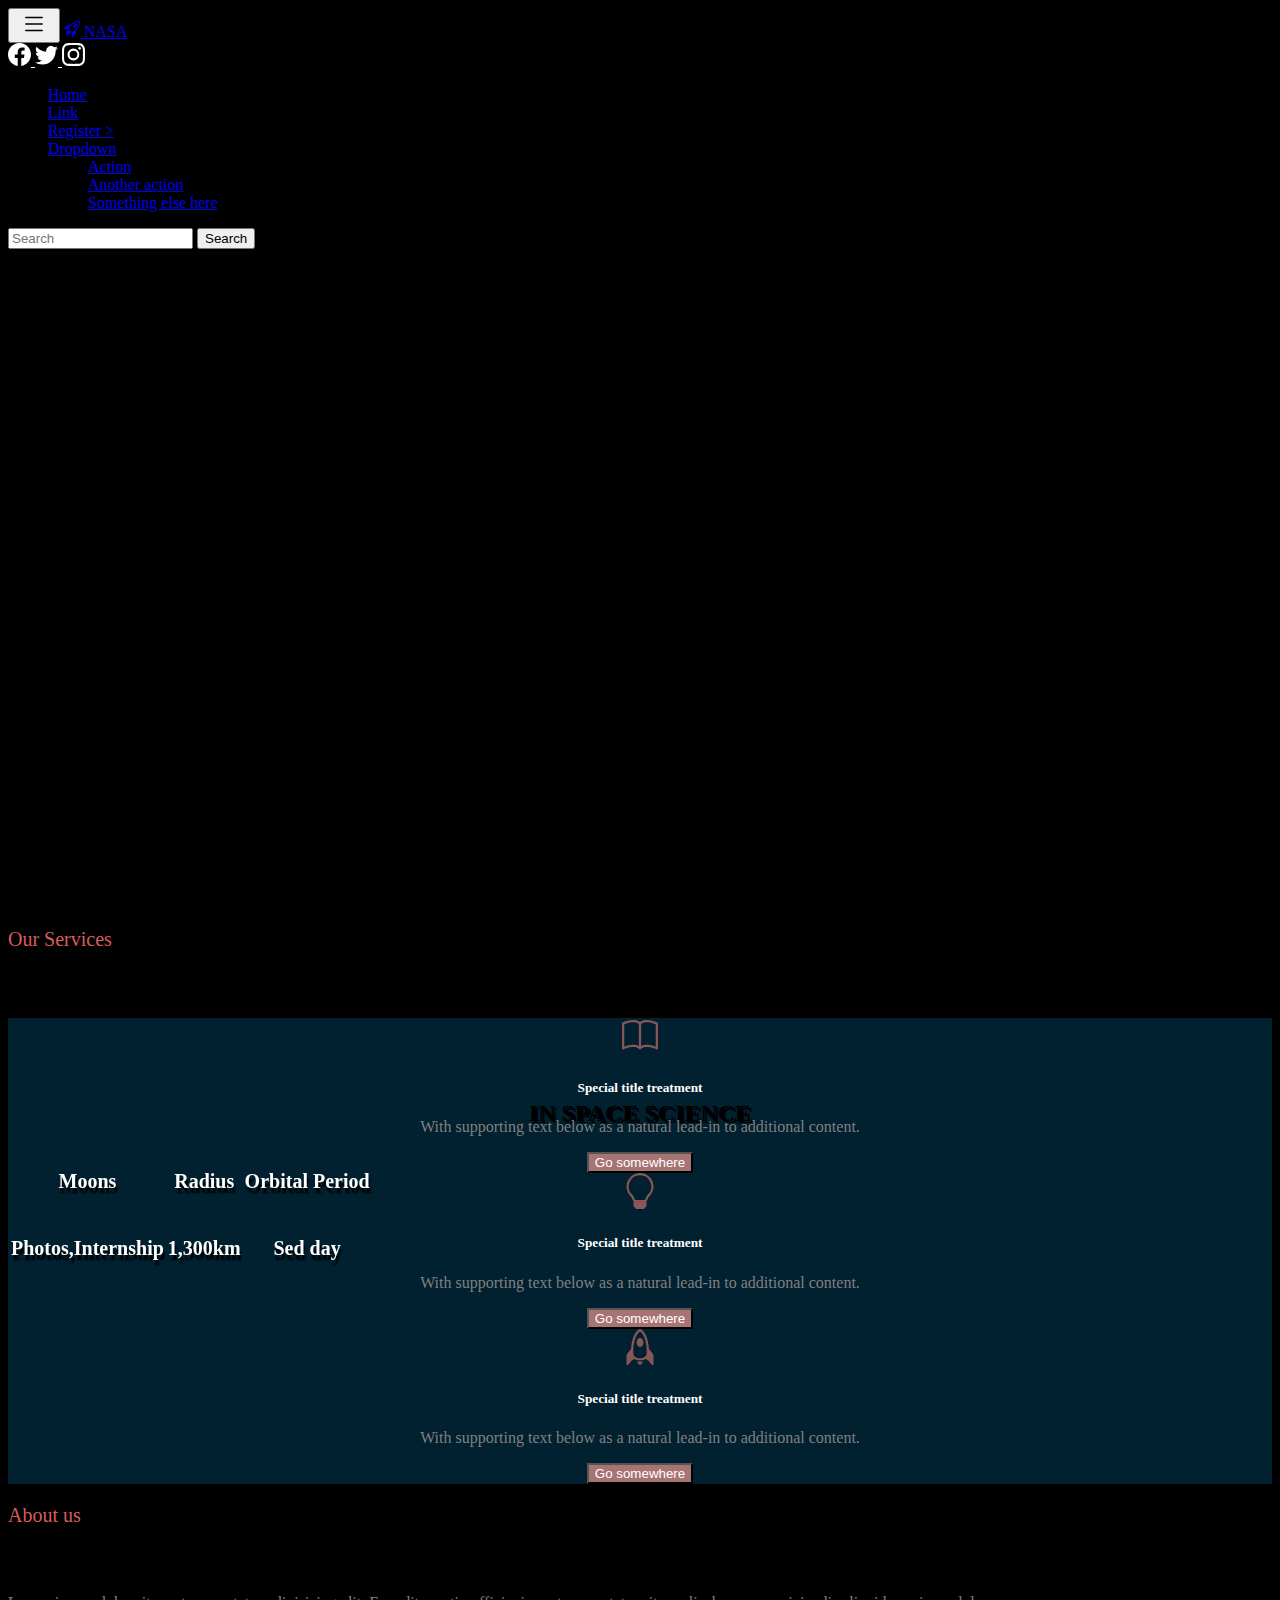
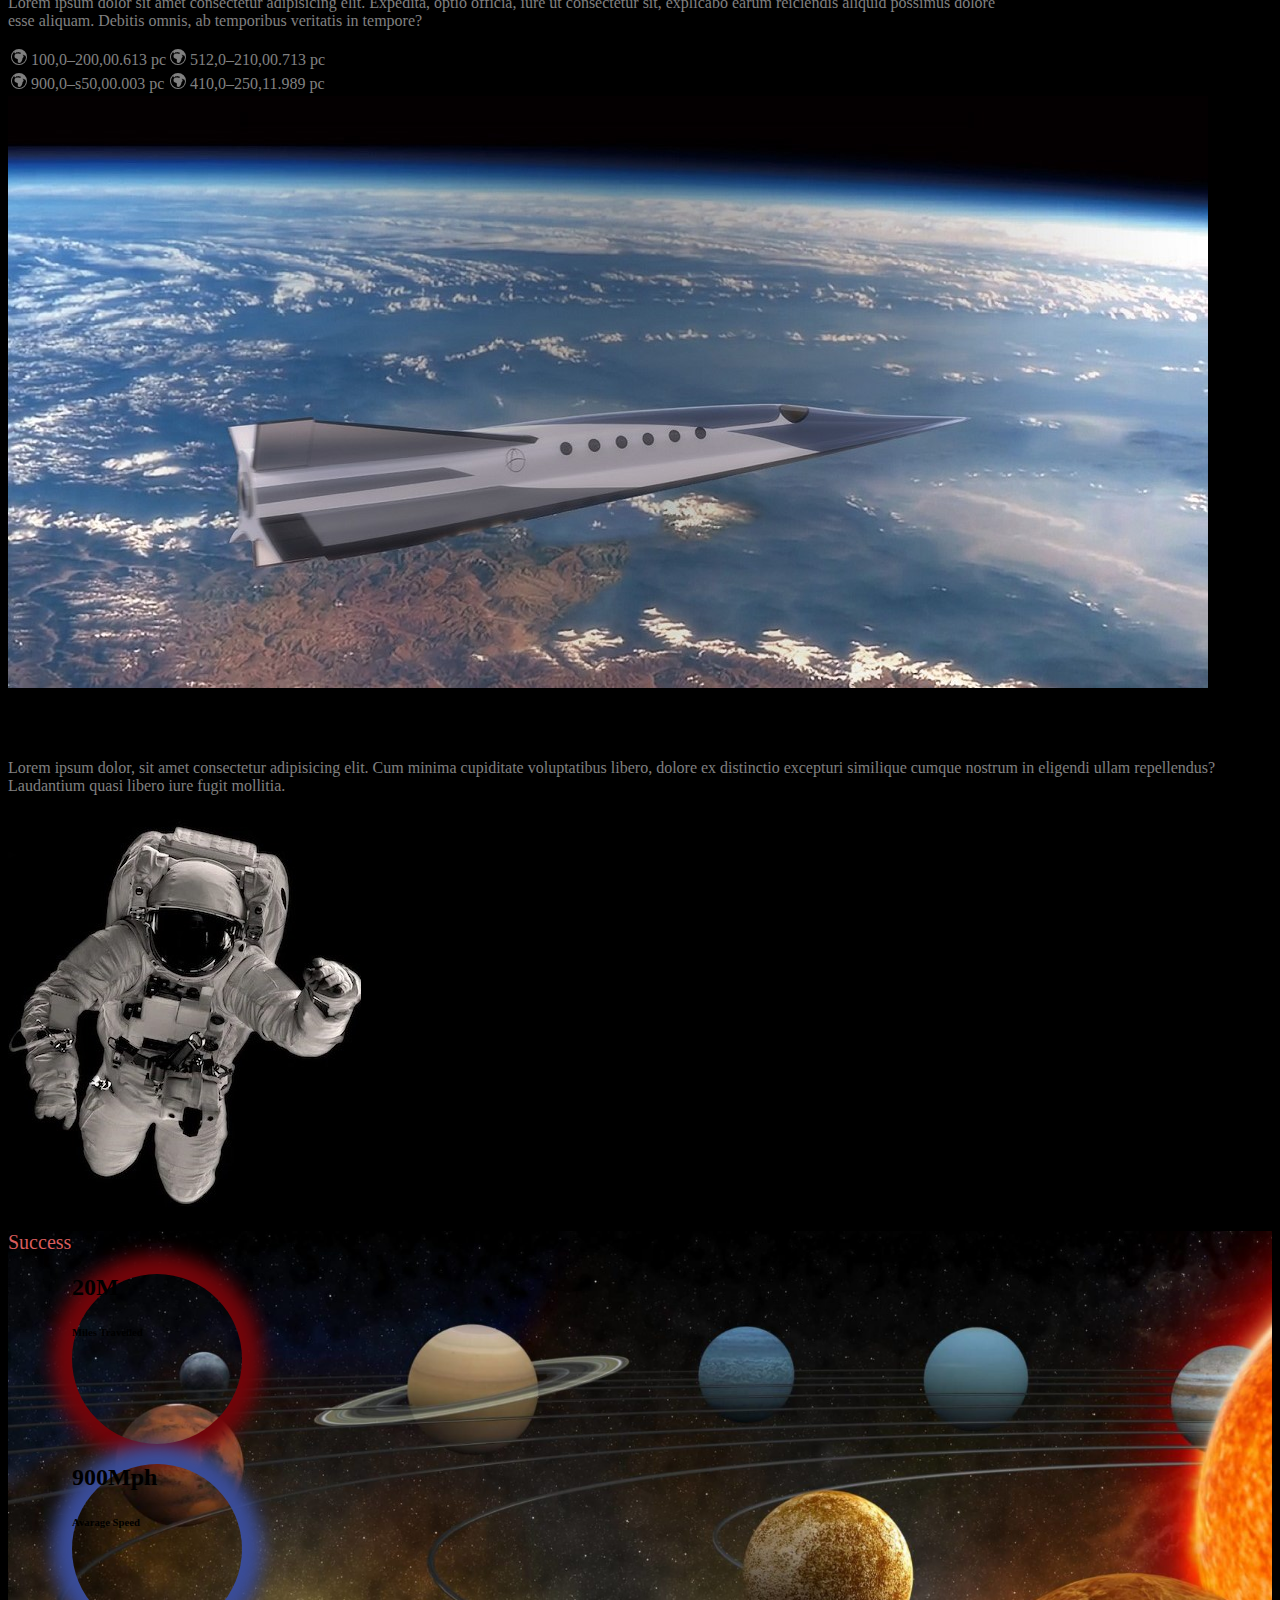
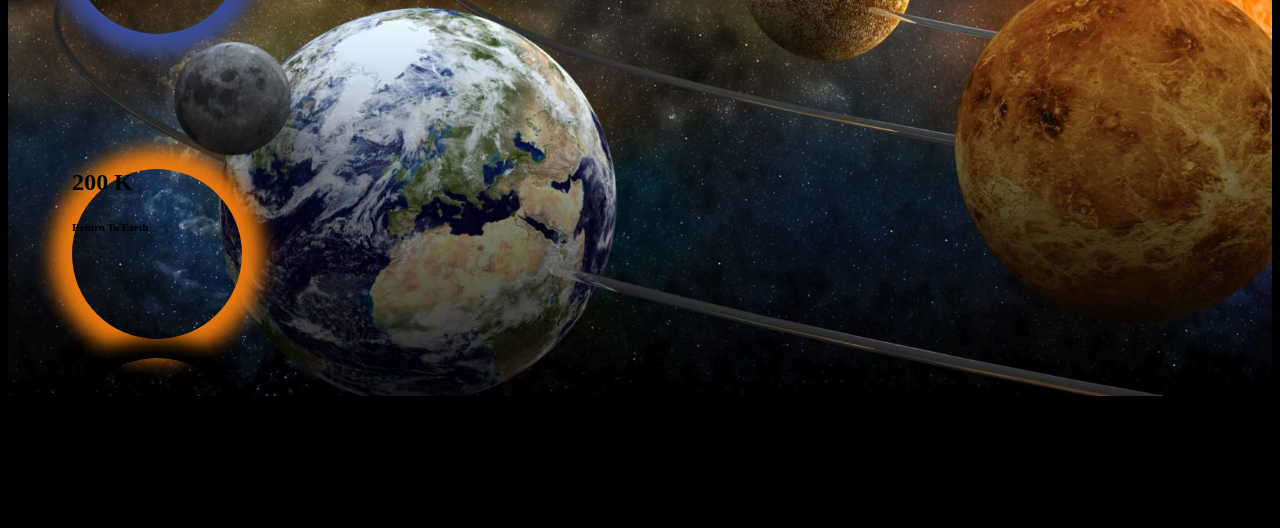
==== respnsivo.html @ 7ac0def6 "iniciado projeto - criação de layouts responsivos" ====
<!doctype html>
<html class="notranslate" translate="no">

<head>
    <meta charset="utf-8">
    <meta name="viewport" content="width=device-width, initial-scale=1">
    <!-- Bootstrap CSS -->
    <link href="https://cdn.jsdelivr.net/npm/bootstrap@5.0.2/dist/css/bootstrap.min.css" rel="stylesheet"
        integrity="sha384-EVSTQN3/azprG1Anm3QDgpJLIm9Nao0Yz1ztcQTwFspd3yD65VohhpuuCOmLASjC" crossorigin="anonymous">

    <!-- links -->
    <link rel="stylesheet" href="responsivo.css">
    <title>!!!</title>
</head>

<body>
    <div class="container-fluid">

        <header>
            <nav class="navbar navbar-dark navbar-expand-xxl fixed-top " aria-label="Seventh navbar example">
                <div class="container-fluid">
                    <button class="navbar-toggler btn btn-dark" type="button" data-bs-toggle="collapse"
                        data-bs-target="#navbarsExampleXxl" aria-controls="navbarsExampleXxl" aria-expanded="false"
                        aria-label="Toggle navigation">

                        <svg xmlns="http://www.w3.org/2000/svg" width="36" height="26" fill="currentColor"
                            class="bi bi-list text-light" viewBox="0 0 16 16">
                            <path fill-rule="evenodd"
                                d="M2.5 12a.5.5 0 0 1 .5-.5h10a.5.5 0 0 1 0 1H3a.5.5 0 0 1-.5-.5zm0-4a.5.5 0 0 1 .5-.5h10a.5.5 0 0 1 0 1H3a.5.5 0 0 1-.5-.5zm0-4a.5.5 0 0 1 .5-.5h10a.5.5 0 0 1 0 1H3a.5.5 0 0 1-.5-.5z" />
                        </svg>

                    </button>

                    <a class="navbar-brand text-center text-light" href="#">
                        <svg xmlns="http://www.w3.org/2000/svg" width="16" height="16" fill="currentColor"
                            class="bi bi-rocket-takeoff" viewBox="0 0 16 16">
                            <path
                                d="M9.752 6.193c.599.6 1.73.437 2.528-.362.798-.799.96-1.932.362-2.531-.599-.6-1.73-.438-2.528.361-.798.8-.96 1.933-.362 2.532Z" />
                            <path
                                d="M15.811 3.312c-.363 1.534-1.334 3.626-3.64 6.218l-.24 2.408a2.56 2.56 0 0 1-.732 1.526L8.817 15.85a.51.51 0 0 1-.867-.434l.27-1.899c.04-.28-.013-.593-.131-.956a9.42 9.42 0 0 0-.249-.657l-.082-.202c-.815-.197-1.578-.662-2.191-1.277-.614-.615-1.079-1.379-1.275-2.195l-.203-.083a9.556 9.556 0 0 0-.655-.248c-.363-.119-.675-.172-.955-.132l-1.896.27A.51.51 0 0 1 .15 7.17l2.382-2.386c.41-.41.947-.67 1.524-.734h.006l2.4-.238C9.005 1.55 11.087.582 12.623.208c.89-.217 1.59-.232 2.08-.188.244.023.435.06.57.093.067.017.12.033.16.045.184.06.279.13.351.295l.029.073a3.475 3.475 0 0 1 .157.721c.055.485.051 1.178-.159 2.065Zm-4.828 7.475.04-.04-.107 1.081a1.536 1.536 0 0 1-.44.913l-1.298 1.3.054-.38c.072-.506-.034-.993-.172-1.418a8.548 8.548 0 0 0-.164-.45c.738-.065 1.462-.38 2.087-1.006ZM5.205 5c-.625.626-.94 1.351-1.004 2.09a8.497 8.497 0 0 0-.45-.164c-.424-.138-.91-.244-1.416-.172l-.38.054 1.3-1.3c.245-.246.566-.401.91-.44l1.08-.107-.04.039Zm9.406-3.961c-.38-.034-.967-.027-1.746.163-1.558.38-3.917 1.496-6.937 4.521-.62.62-.799 1.34-.687 2.051.107.676.483 1.362 1.048 1.928.564.565 1.25.941 1.924 1.049.71.112 1.429-.067 2.048-.688 3.079-3.083 4.192-5.444 4.556-6.987.183-.771.18-1.345.138-1.713a2.835 2.835 0 0 0-.045-.283 3.078 3.078 0 0 0-.3-.041Z" />
                            <path
                                d="M7.009 12.139a7.632 7.632 0 0 1-1.804-1.352A7.568 7.568 0 0 1 3.794 8.86c-1.102.992-1.965 5.054-1.839 5.18.125.126 3.936-.896 5.054-1.902Z" />
                        </svg>
                        NASA</a>

                    <div id="rede_sociais">
                        <a href="#">
                            <svg xmlns="http://www.w3.org/2000/svg" width="23" height="23" fill="currentColor"
                                class="bi bi-facebook" viewBox="0 0 16 16">
                                <path
                                    d="M16 8.049c0-4.446-3.582-8.05-8-8.05C3.58 0-.002 3.603-.002 8.05c0 4.017 2.926 7.347 6.75 7.951v-5.625h-2.03V8.05H6.75V6.275c0-2.017 1.195-3.131 3.022-3.131.876 0 1.791.157 1.791.157v1.98h-1.009c-.993 0-1.303.621-1.303 1.258v1.51h2.218l-.354 2.326H9.25V16c3.824-.604 6.75-3.934 6.75-7.951z" />
                            </svg>
                        </a>

                        <a href="#">

                            <svg xmlns="http://www.w3.org/2000/svg" width="23" height="23" fill="currentColor"
                                class="bi bi-twitter" viewBox="0 0 16 16">
                                <path
                                    d="M5.026 15c6.038 0 9.341-5.003 9.341-9.334 0-.14 0-.282-.006-.422A6.685 6.685 0 0 0 16 3.542a6.658 6.658 0 0 1-1.889.518 3.301 3.301 0 0 0 1.447-1.817 6.533 6.533 0 0 1-2.087.793A3.286 3.286 0 0 0 7.875 6.03a9.325 9.325 0 0 1-6.767-3.429 3.289 3.289 0 0 0 1.018 4.382A3.323 3.323 0 0 1 .64 6.575v.045a3.288 3.288 0 0 0 2.632 3.218 3.203 3.203 0 0 1-.865.115 3.23 3.23 0 0 1-.614-.057 3.283 3.283 0 0 0 3.067 2.277A6.588 6.588 0 0 1 .78 13.58a6.32 6.32 0 0 1-.78-.045A9.344 9.344 0 0 0 5.026 15z" />
                            </svg>
                        </a>

                        <a href="#">
                            <svg xmlns="http://www.w3.org/2000/svg" width="23" height="23" fill="currentColor"
                                class="bi bi-instagram" viewBox="0 0 16 16">
                                <path
                                    d="M8 0C5.829 0 5.556.01 4.703.048 3.85.088 3.269.222 2.76.42a3.917 3.917 0 0 0-1.417.923A3.927 3.927 0 0 0 .42 2.76C.222 3.268.087 3.85.048 4.7.01 5.555 0 5.827 0 8.001c0 2.172.01 2.444.048 3.297.04.852.174 1.433.372 1.942.205.526.478.972.923 1.417.444.445.89.719 1.416.923.51.198 1.09.333 1.942.372C5.555 15.99 5.827 16 8 16s2.444-.01 3.298-.048c.851-.04 1.434-.174 1.943-.372a3.916 3.916 0 0 0 1.416-.923c.445-.445.718-.891.923-1.417.197-.509.332-1.09.372-1.942C15.99 10.445 16 10.173 16 8s-.01-2.445-.048-3.299c-.04-.851-.175-1.433-.372-1.941a3.926 3.926 0 0 0-.923-1.417A3.911 3.911 0 0 0 13.24.42c-.51-.198-1.092-.333-1.943-.372C10.443.01 10.172 0 7.998 0h.003zm-.717 1.442h.718c2.136 0 2.389.007 3.232.046.78.035 1.204.166 1.486.275.373.145.64.319.92.599.28.28.453.546.598.92.11.281.24.705.275 1.485.039.843.047 1.096.047 3.231s-.008 2.389-.047 3.232c-.035.78-.166 1.203-.275 1.485a2.47 2.47 0 0 1-.599.919c-.28.28-.546.453-.92.598-.28.11-.704.24-1.485.276-.843.038-1.096.047-3.232.047s-2.39-.009-3.233-.047c-.78-.036-1.203-.166-1.485-.276a2.478 2.478 0 0 1-.92-.598 2.48 2.48 0 0 1-.6-.92c-.109-.281-.24-.705-.275-1.485-.038-.843-.046-1.096-.046-3.233 0-2.136.008-2.388.046-3.231.036-.78.166-1.204.276-1.486.145-.373.319-.64.599-.92.28-.28.546-.453.92-.598.282-.11.705-.24 1.485-.276.738-.034 1.024-.044 2.515-.045v.002zm4.988 1.328a.96.96 0 1 0 0 1.92.96.96 0 0 0 0-1.92zm-4.27 1.122a4.109 4.109 0 1 0 0 8.217 4.109 4.109 0 0 0 0-8.217zm0 1.441a2.667 2.667 0 1 1 0 5.334 2.667 2.667 0 0 1 0-5.334z" />
                            </svg>
                        </a>

                    </div>

                    <div class="collapse navbar-collapse" id="navbarsExampleXxl">
                        <ul class="navbar-nav me-auto mb-2 mb-xl-0">
                            <li class="nav-item">
                                <a class="nav-link" aria-current="page" href="#">Home</a>
                            </li>
                            <li class="nav-item">
                                <a class="nav-link" href="#">Link</a>
                            </li>
                            <li class="nav-item">
                                <a class="nav-link " href="#" tabindex="-1" aria-disabled="true">Register ></a>
                            </li>
                            <li class="nav-item dropdown">
                                <a class="nav-link dropdown-toggle" href="#" id="dropdownXxl" data-bs-toggle="dropdown"
                                    aria-expanded="false">Dropdown</a>
                                <ul class="dropdown-menu" aria-labelledby="dropdownXxl">
                                    <li><a class="dropdown-item" href="#">Action</a></li>
                                    <li><a class="dropdown-item" href="#">Another action</a></li>
                                    <li><a class="dropdown-item" href="#">Something else here</a></li>
                                </ul>
                            </li>
                        </ul>
                        <form class="d-flex">
                            <input class="form-control w-50" type="text" placeholder="Search" aria-label="Search">
                            <button class="btn btn-outline-success mx-3" type="submit">Search</button>
                        </form>
                    </div>
                </div>
            </nav>

            <section id="conteudo-header">
                <div class="container">


                    <div class="row" id="one-row-header">
                        <div class="col">
                            <h1 class="text-light text-center" id="header-text-h1">IA</h1>
                        </div>
                    </div>

                    <div class="row" id="two-row-header">
                        <div class="col">
                            <h2 class="text-light text-center" id="header-text-h2">IN SPACE SCIENCE</h2>
                        </div>
                    </div>


                    <!-- table header -->
                    <div class="row" id="linha-table">
                        <div class="col">
                            <table class="table table-borderless " id="table-header">
                                <tr>
                                    <td>
                                        <p class=" header-text-p" id="">Moons</p>
                                    </td>
                                    <td>
                                        <p class=" header-text-p" id="">Radius</p>
                                    </td>
                                    <td>
                                        <p class=" header-text-p" id="">Orbital Period</p>
                                    </td>
                                </tr>
                                <tr>
                                    <td>
                                        <p class=" header-text-p" id="">Photos,Internship</p>
                                    </td>
                                    <td>
                                        <p class=" header-text-p" id="">1,300km</p>
                                    </td>
                                    <td>
                                        <p class=" header-text-p" id="">Sed day</p>
                                    </td>
                                </tr>
                            </table>
                        </div>
                    </div>
                </div>

            </section>
        </header>


        <main>
            <div class="container">

                <section id="services">
                    <div class="row mt-4">
                        <div class="col ">
                            <p class=" text-center main-p-title">Our Services</p>
                            <h2 class="text-light text-center"> Soutions For All Your Nedds</h2>
                        </div>
                    </div>


                    <!-- cards -->

                    <div class="row mt-5">

                        <div class="col-sm-4">
                            <div class="card mb-4">
                                <div class="card-body ">
                                    <a href="#">
                                        <svg xmlns="http://www.w3.org/2000/svg" width="36" height="36"
                                            fill="currentColor" class="bi bi-book" viewBox="0 0 16 16">
                                            <path
                                                d="M1 2.828c.885-.37 2.154-.769 3.388-.893 1.33-.134 2.458.063 3.112.752v9.746c-.935-.53-2.12-.603-3.213-.493-1.18.12-2.37.461-3.287.811V2.828zm7.5-.141c.654-.689 1.782-.886 3.112-.752 1.234.124 2.503.523 3.388.893v9.923c-.918-.35-2.107-.692-3.287-.81-1.094-.111-2.278-.039-3.213.492V2.687zM8 1.783C7.015.936 5.587.81 4.287.94c-1.514.153-3.042.672-3.994 1.105A.5.5 0 0 0 0 2.5v11a.5.5 0 0 0 .707.455c.882-.4 2.303-.881 3.68-1.02 1.409-.142 2.59.087 3.223.877a.5.5 0 0 0 .78 0c.633-.79 1.814-1.019 3.222-.877 1.378.139 2.8.62 3.681 1.02A.5.5 0 0 0 16 13.5v-11a.5.5 0 0 0-.293-.455c-.952-.433-2.48-.952-3.994-1.105C10.413.809 8.985.936 8 1.783z" />
                                        </svg>
                                    </a>
                                    <h5 class="card-title">Special title treatment</h5>
                                    <p class="card-text">With supporting text below as a natural lead-in to additional
                                        content.</p>
                                    <button href="#" class="btn">Go somewhere</button>
                                </div>
                            </div>
                        </div>

                        <div class="col-sm-4">
                            <div class="card mb-4">
                                <div class="card-body">
                                    <a href="#">
                                        <svg xmlns="http://www.w3.org/2000/svg" width="36" height="36"
                                            fill="currentColor" class="bi bi-lightbulb" viewBox="0 0 16 16">
                                            <path
                                                d="M2 6a6 6 0 1 1 10.174 4.31c-.203.196-.359.4-.453.619l-.762 1.769A.5.5 0 0 1 10.5 13a.5.5 0 0 1 0 1 .5.5 0 0 1 0 1l-.224.447a1 1 0 0 1-.894.553H6.618a1 1 0 0 1-.894-.553L5.5 15a.5.5 0 0 1 0-1 .5.5 0 0 1 0-1 .5.5 0 0 1-.46-.302l-.761-1.77a1.964 1.964 0 0 0-.453-.618A5.984 5.984 0 0 1 2 6zm6-5a5 5 0 0 0-3.479 8.592c.263.254.514.564.676.941L5.83 12h4.342l.632-1.467c.162-.377.413-.687.676-.941A5 5 0 0 0 8 1z" />
                                        </svg>
                                    </a>
                                    <h5 class="card-title">Special title treatment</h5>
                                    <p class="card-text">With supporting text below as a natural lead-in to additional
                                        content.</p>
                                    <button href="#" class="btn">Go somewhere</button>
                                </div>
                            </div>
                        </div>


                        <div class="col-sm-4">
                            <div class="card mb-4">
                                <div class="card-body">
                                    <a href="#">
                                        <svg xmlns="http://www.w3.org/2000/svg" width="36" height="36"
                                            fill="currentColor" class="bi bi-rocket" viewBox="0 0 16 16">
                                            <path
                                                d="M8 8c.828 0 1.5-.895 1.5-2S8.828 4 8 4s-1.5.895-1.5 2S7.172 8 8 8Z" />
                                            <path
                                                d="M11.953 8.81c-.195-3.388-.968-5.507-1.777-6.819C9.707 1.233 9.23.751 8.857.454a3.495 3.495 0 0 0-.463-.315A2.19 2.19 0 0 0 8.25.064.546.546 0 0 0 8 0a.549.549 0 0 0-.266.073 2.312 2.312 0 0 0-.142.08 3.67 3.67 0 0 0-.459.33c-.37.308-.844.803-1.31 1.57-.805 1.322-1.577 3.433-1.774 6.756l-1.497 1.826-.004.005A2.5 2.5 0 0 0 2 12.202V15.5a.5.5 0 0 0 .9.3l1.125-1.5c.166-.222.42-.4.752-.57.214-.108.414-.192.625-.281l.198-.084c.7.428 1.55.635 2.4.635.85 0 1.7-.207 2.4-.635.067.03.132.056.196.083.213.09.413.174.627.282.332.17.586.348.752.57l1.125 1.5a.5.5 0 0 0 .9-.3v-3.298a2.5 2.5 0 0 0-.548-1.562l-1.499-1.83ZM12 10.445v.055c0 .866-.284 1.585-.75 2.14.146.064.292.13.425.199.39.197.8.46 1.1.86L13 14v-1.798a1.5 1.5 0 0 0-.327-.935L12 10.445ZM4.75 12.64C4.284 12.085 4 11.366 4 10.5v-.054l-.673.82a1.5 1.5 0 0 0-.327.936V14l.225-.3c.3-.4.71-.664 1.1-.861.133-.068.279-.135.425-.199ZM8.009 1.073c.063.04.14.094.226.163.284.226.683.621 1.09 1.28C10.137 3.836 11 6.237 11 10.5c0 .858-.374 1.48-.943 1.893C9.517 12.786 8.781 13 8 13c-.781 0-1.517-.214-2.057-.607C5.373 11.979 5 11.358 5 10.5c0-4.182.86-6.586 1.677-7.928.409-.67.81-1.082 1.096-1.32.09-.076.17-.135.236-.18Z" />
                                            <path
                                                d="M9.479 14.361c-.48.093-.98.139-1.479.139-.5 0-.999-.046-1.479-.139L7.6 15.8a.5.5 0 0 0 .8 0l1.079-1.439Z" />
                                        </svg>
                                    </a>
                                    <h5 class="card-title">Special title treatment</h5>
                                    <p class="card-text">With supporting text below as a natural lead-in to additional
                                        content.
                                    </p>
                                    <button href="#" class="btn">Go somewhere</button>
                                </div>
                            </div>
                        </div>

                    </div>

                    <!-- fim cards -->

                </section>

                <section id="about">

                    <div class="row">
                        <div class="col">
                            <p class="main-p-title">About us</p>
                            <h2 class="text-light">Exploration Content</h2>
                            <p class="card-text" id="text-about">Lorem ipsum dolor sit amet consectetur adipisicing
                                elit. Expedita, optio
                                officia, iure ut
                                consectetur sit, explicabo earum reiciendis aliquid possimus dolore esse aliquam.
                                Debitis
                                omnis, ab temporibus veritatis in tempore?</p>
                        </div>
                    </div>

                    <!-- table about -->
                    <div class="row">
                        <div class="col">
                            <div id="size-table">

                                <table class="table table-bordered card-text" id="table-about">
                                    <tr>

                                        <td>
                                            <svg xmlns="http://www.w3.org/2000/svg" width="16" height="16"
                                                fill="currentColor" class="bi bi-globe-europe-africa"
                                                viewBox="0 0 16 16">
                                                <path
                                                    d="M8 0a8 8 0 1 0 0 16A8 8 0 0 0 8 0ZM3.668 2.501l-.288.646a.847.847 0 0 0 1.479.815l.245-.368a.809.809 0 0 1 1.034-.275.809.809 0 0 0 .724 0l.261-.13a1 1 0 0 1 .775-.05l.984.34c.078.028.16.044.243.054.784.093.855.377.694.801-.155.41-.616.617-1.035.487l-.01-.003C8.274 4.663 7.748 4.5 6 4.5 4.8 4.5 3.5 5.62 3.5 7c0 1.96.826 2.166 1.696 2.382.46.115.935.233 1.304.618.449.467.393 1.181.339 1.877C6.755 12.96 6.674 14 8.5 14c1.75 0 3-3.5 3-4.5 0-.262.208-.468.444-.7.396-.392.87-.86.556-1.8-.097-.291-.396-.568-.641-.756-.174-.133-.207-.396-.052-.551a.333.333 0 0 1 .42-.042l1.085.724c.11.072.255.058.348-.035.15-.15.415-.083.489.117.16.43.445 1.05.849 1.357L15 8A7 7 0 1 1 3.668 2.501Z" />
                                            </svg>
                                            100,0–200,00.613 pc
                                        </td>
                                        <td>
                                            <svg xmlns="http://www.w3.org/2000/svg" width="16" height="16"
                                                fill="currentColor" class="bi bi-globe-europe-africa"
                                                viewBox="0 0 16 16">
                                                <path
                                                    d="M8 0a8 8 0 1 0 0 16A8 8 0 0 0 8 0ZM3.668 2.501l-.288.646a.847.847 0 0 0 1.479.815l.245-.368a.809.809 0 0 1 1.034-.275.809.809 0 0 0 .724 0l.261-.13a1 1 0 0 1 .775-.05l.984.34c.078.028.16.044.243.054.784.093.855.377.694.801-.155.41-.616.617-1.035.487l-.01-.003C8.274 4.663 7.748 4.5 6 4.5 4.8 4.5 3.5 5.62 3.5 7c0 1.96.826 2.166 1.696 2.382.46.115.935.233 1.304.618.449.467.393 1.181.339 1.877C6.755 12.96 6.674 14 8.5 14c1.75 0 3-3.5 3-4.5 0-.262.208-.468.444-.7.396-.392.87-.86.556-1.8-.097-.291-.396-.568-.641-.756-.174-.133-.207-.396-.052-.551a.333.333 0 0 1 .42-.042l1.085.724c.11.072.255.058.348-.035.15-.15.415-.083.489.117.16.43.445 1.05.849 1.357L15 8A7 7 0 1 1 3.668 2.501Z" />
                                            </svg>
                                            512,0–210,00.713 pc
                                        </td>

                                    </tr>
                                    <tr>

                                        <td>
                                            <svg xmlns="http://www.w3.org/2000/svg" width="16" height="16"
                                                fill="currentColor" class="bi bi-globe-europe-africa"
                                                viewBox="0 0 16 16">
                                                <path
                                                    d="M8 0a8 8 0 1 0 0 16A8 8 0 0 0 8 0ZM3.668 2.501l-.288.646a.847.847 0 0 0 1.479.815l.245-.368a.809.809 0 0 1 1.034-.275.809.809 0 0 0 .724 0l.261-.13a1 1 0 0 1 .775-.05l.984.34c.078.028.16.044.243.054.784.093.855.377.694.801-.155.41-.616.617-1.035.487l-.01-.003C8.274 4.663 7.748 4.5 6 4.5 4.8 4.5 3.5 5.62 3.5 7c0 1.96.826 2.166 1.696 2.382.46.115.935.233 1.304.618.449.467.393 1.181.339 1.877C6.755 12.96 6.674 14 8.5 14c1.75 0 3-3.5 3-4.5 0-.262.208-.468.444-.7.396-.392.87-.86.556-1.8-.097-.291-.396-.568-.641-.756-.174-.133-.207-.396-.052-.551a.333.333 0 0 1 .42-.042l1.085.724c.11.072.255.058.348-.035.15-.15.415-.083.489.117.16.43.445 1.05.849 1.357L15 8A7 7 0 1 1 3.668 2.501Z" />
                                            </svg>
                                            900,0–s50,00.003 pc
                                        </td>
                                        <td>
                                            <svg xmlns="http://www.w3.org/2000/svg" width="16" height="16"
                                                fill="currentColor" class="bi bi-globe-europe-africa"
                                                viewBox="0 0 16 16">
                                                <path
                                                    d="M8 0a8 8 0 1 0 0 16A8 8 0 0 0 8 0ZM3.668 2.501l-.288.646a.847.847 0 0 0 1.479.815l.245-.368a.809.809 0 0 1 1.034-.275.809.809 0 0 0 .724 0l.261-.13a1 1 0 0 1 .775-.05l.984.34c.078.028.16.044.243.054.784.093.855.377.694.801-.155.41-.616.617-1.035.487l-.01-.003C8.274 4.663 7.748 4.5 6 4.5 4.8 4.5 3.5 5.62 3.5 7c0 1.96.826 2.166 1.696 2.382.46.115.935.233 1.304.618.449.467.393 1.181.339 1.877C6.755 12.96 6.674 14 8.5 14c1.75 0 3-3.5 3-4.5 0-.262.208-.468.444-.7.396-.392.87-.86.556-1.8-.097-.291-.396-.568-.641-.756-.174-.133-.207-.396-.052-.551a.333.333 0 0 1 .42-.042l1.085.724c.11.072.255.058.348-.035.15-.15.415-.083.489.117.16.43.445 1.05.849 1.357L15 8A7 7 0 1 1 3.668 2.501Z" />
                                            </svg>
                                            410,0–250,11.989 pc
                                        </td>

                                    </tr>
                                </table>

                            </div>
                        </div>
                    </div>

                    <div class="row">
                        <div class="col">
                            <img class="img-fluid w-100" src="img/rocket-earth.jpg" alt="">
                        </div>
                    </div>

                </section>

                <section id="astronauta">
                    <div class="row">
                        <div class="col">
                            <h2 class="text-light text-center mt-5" id="title-astronauta">Aeronautics</h2>
                            <p class="card-text text-center" id="main-p-astronauta">Lorem ipsum dolor, sit amet
                                consectetur adipisicing elit. Cum minima cupiditate voluptatibus libero, dolore ex
                                distinctio excepturi similique cumque nostrum in eligendi ullam repellendus? Laudantium
                                quasi libero iure fugit mollitia.</p>
                        </div>
                    </div>
                    <div class="row">
                        <div class="col">
                            <div class="d-flex justify-content-center w-100">
                                <img class="img-fluid" src="img/astronauta.jpg" alt="">

                            </div>
                            <!-- <img  src="img/astronauta.webp" alt=""> -->
                        </div>
                    </div>
                </section>

                <section id="success">
                    <div class="sistema-solar img-fluid mt-3">

                        <div class="row">
                            <div class="col">
                                <p class="main-p-title text-center">Success</p>
                            </div>
                        </div>

                        <!-- circulos do success -->

                        <div class="row mt-3 " id="fister-row-cicle">
                            <div class="col ">
                                <div class="d-flex justify-content-center">
                                    <div class="circulo c1">
                                        <h2 class="text-light text-center p-4 ">20M</h2>
                                        <h6 class="text-light text-center">Miles Traveiled</h6>
                                    </div>

                                    <div class="circulo c2">
                                        <h2 class="text-light text-center p-4 ">900Mph</h2>
                                        <h6 class="text-light text-center">Avarage Speed</h6>
                                    </div>
                                </div>
                            </div>
                        </div>

                        <div class="row ">

                            <div class="col">
                                <div class="d-flex justify-content-center">
                                    <div class="circulo c3">
                                        <h2 class="text-light text-center p-4 ">200 K</h2>
                                        <h6 class="text-light text-center">Return To Earth</h6>
                                    </div>

                                    <div class="circulo c4">
                                        <h2 class="text-light text-center p-4 ">10+</h2>
                                        <h6 class="text-light text-center">Around The Sun</h6>
                                    </div>
                                </div>
                            </div>
                        </div>


                        <!-- fim dos circulos -->



                    </div>
                </section>



            </div>
        </main>


        <footer>



        </footer>

    </div>
    <script src="https://cdn.jsdelivr.net/npm/bootstrap@5.0.2/dist/js/bootstrap.bundle.min.js"
        integrity="sha384-MrcW6ZMFYlzcLA8Nl+NtUVF0sA7MsXsP1UyJoMp4YLEuNSfAP+JcXn/tWtIaxVXM"
        crossorigin="anonymous"></script>
</body>

</html>
---- responsivo.css ----
/* .col {
    border: 1px solid red;
}

.container {
    border: 1px blue dashed;
}

header {
    border: 1px green dashed;
}

main {
    border: 1px orange dashed;
}

footer {
    border: 1px purple;
}

section{
    border: 1px rgb(255, 0, 221) dashed;
} */

body {
    background-color: black;
}

p {
    color: white;
}


/* HEADER */

header{
    background-image: url(img/scene-with-planets.jpg);
    /* background-attachment: fixed; */
    background-repeat: no-repeat;
    background-size: cover;
    height: 100vh;
}

#rede_sociais a {
    color: white;
}

#rede_sociais a:hover {
    opacity: 50%;
}

#conteudo-header{
    height: 100vh;
}

#one-row-header{
    height: 70vh;
}

#header-text-h1{
    position: sticky;
    top: 100%;
    font-size: 300px;
    text-shadow: -1px 0 black, 0 1px black,
      1px 0 black, 0 -1px black
}

#header-text-h2{
    text-shadow: 0.1em 0.1em 0.01em rgb(0, 0, 0);
    text-align: center;
}

#linha-table{
    height: 20vh;
}

#table-header{
    position: sticky;
    top: 100%;
    color: rgb(255, 255, 255);
    text-shadow: 0.1em 0.3em 0.1em black;
    text-align: center;
    font-weight: bold;
}

#table-header td{
    font-size: 20px;
}

/* FIM HEADER */

/* MAIN */

.main-p-title{
    color:rgb(216, 92, 92);
    font-size: 20px;
}

.card{
    text-align: center;
}

.card-body{
    background-color: #012030;
}

.card-body a{
    color: rgb(136, 86, 86);
}

.card-body button{
    color: white;
    background-color: rgb(168, 115, 115);
}

.card-title{
    color: white;
}

.card-text{
    color: gray;
}

#text-about{
    padding-right: 20vw;
}

#size-table{
    /* border: 1px solid rgb(0, 255, 13); */
    height: auto;
    width: 50vw;
}

#about-rocket{
    
    position: sticky;
    height: 350px;
    transform: rotate(-45deg);
    z-index: -1;
}

.sistema-solar{
    background-image: url(img/sistema-solar.jpeg);
    background-repeat: no-repeat;
    /* background-attachment: fixed; */
    background-size: cover;
    /* border: 1px solid red; */
    height: 85vh;
}

#fister-row-cicle{
    margin-bottom: 15vh;
}

.circulo{
    margin-left: 5vw;
    margin-right: 5vw;
    height: 170px;
    width: 170px;
    border-radius: 50%;
}

.c1{
    box-shadow: 0px 0px 18px 20px #72050A;
}
.c2{
    box-shadow: 0px 0px 18px 20px #3A4D9A;
}
.c3{
    box-shadow: 0px 0px 18px 20px #E8780F;
}
.c4{
    box-shadow: 0px 0px 18px 20px;
}


/* FIM MAIN */


/*----------------- PEQUENOS AJUSTES RESPONSIVOS -----------------*/
@media only screen and (max-width: 500px) and (max-height:1300px) {
    /* tabela do header */
    #table-header td{
        font-size: 13px;
    }

    /* texto do about */
    #text-about{
        padding-right: 0vw;
    }

    /* tabela do about */
    #size-table{
        width: 100%;
    }
    #table-about td{
        font-size: 10px;
    }


    /* tamanho da imagem sistema solar */
    .sistema-solar{
        height: 65vh;
    }

    /*refente ao circulo do success */
    .circulo{
        height: 130px;
        width: 130px;
        margin: 3vh;
    }

    .circulo h2{
        font-size: 16px;
    }

    .circulo h6{
        font-size: 10px;
    }

    #fister-row-cicle{
        margin-bottom: 5vh;
    }
    /* fim refente ao circulo do success */
  }


  /*----------------- PEQUENOS AJUSTES RESPONSIVOS TABLETS -----------------*/
  @media only screen and (max-width: 1000px) and (max-height:1300px) {
    /* tamanho da imagem sistema solar */
    .sistema-solar{
        height: 60vh;
    }
  }
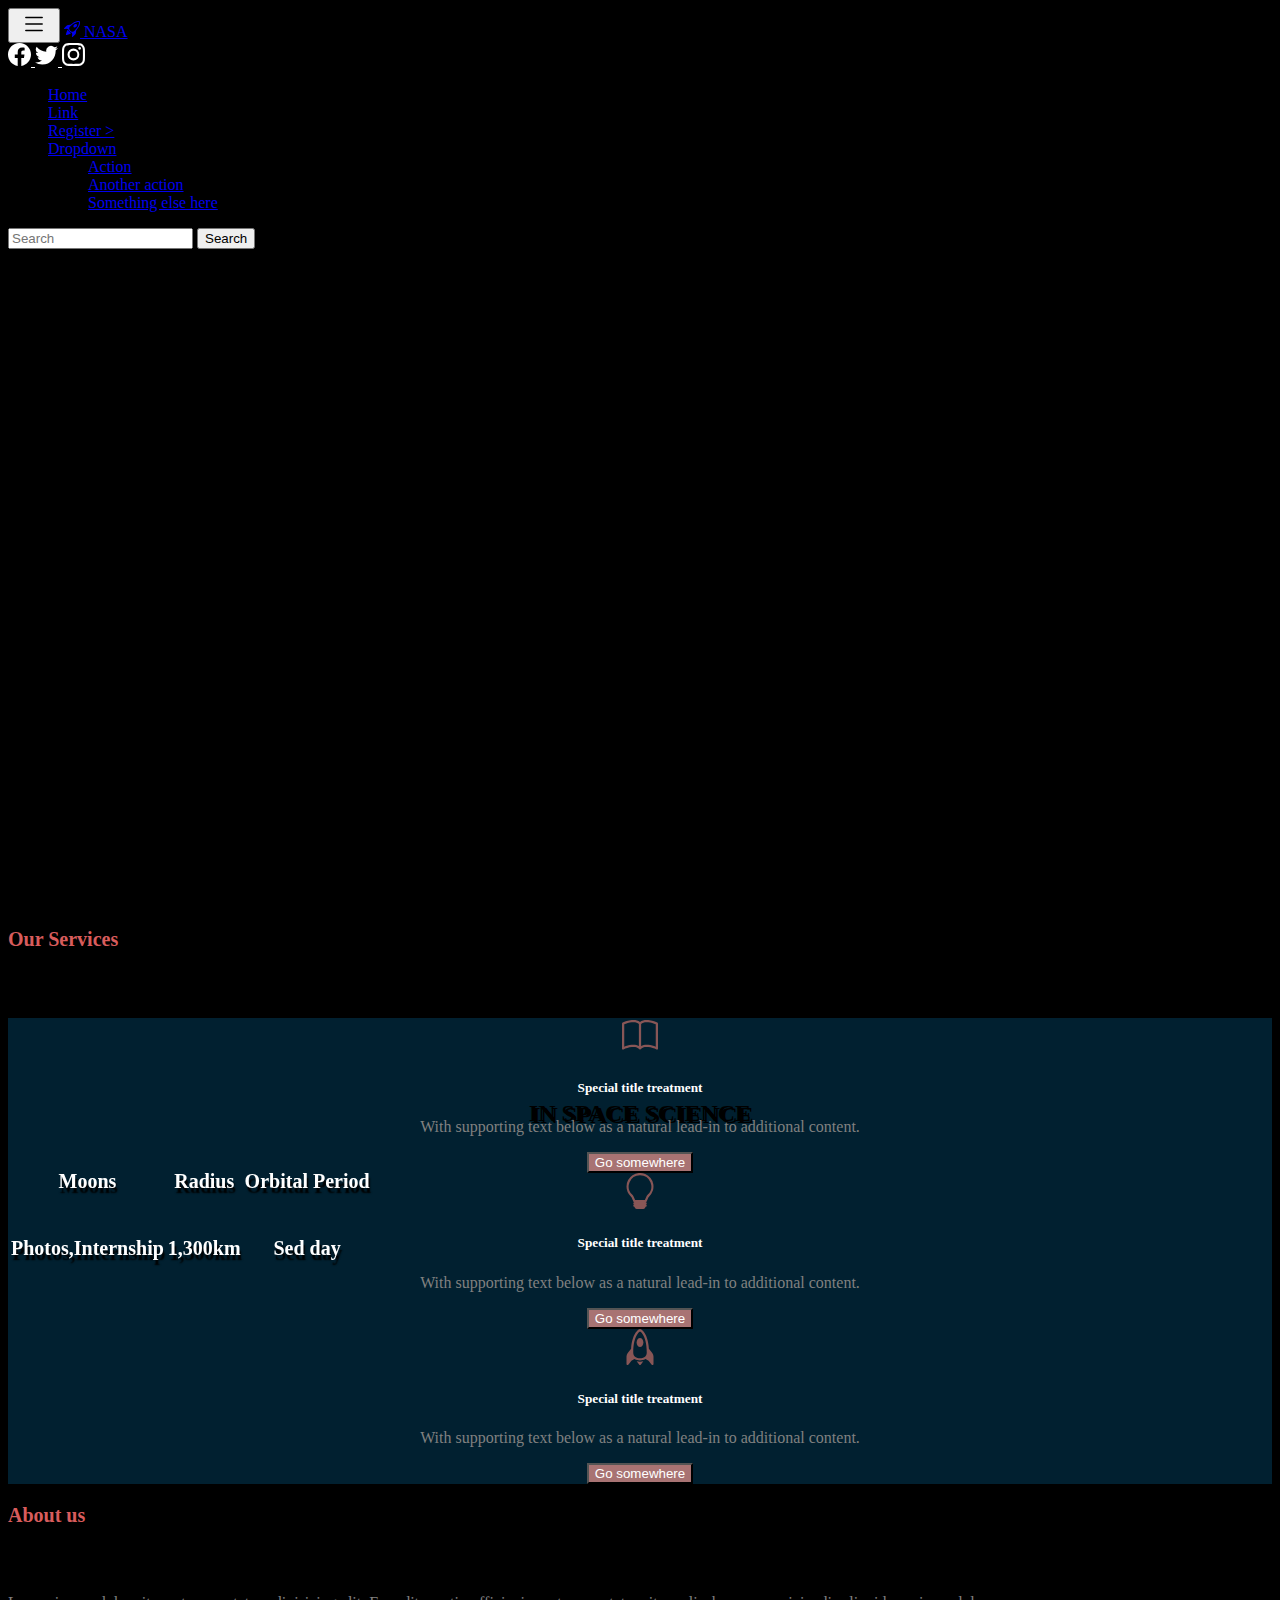
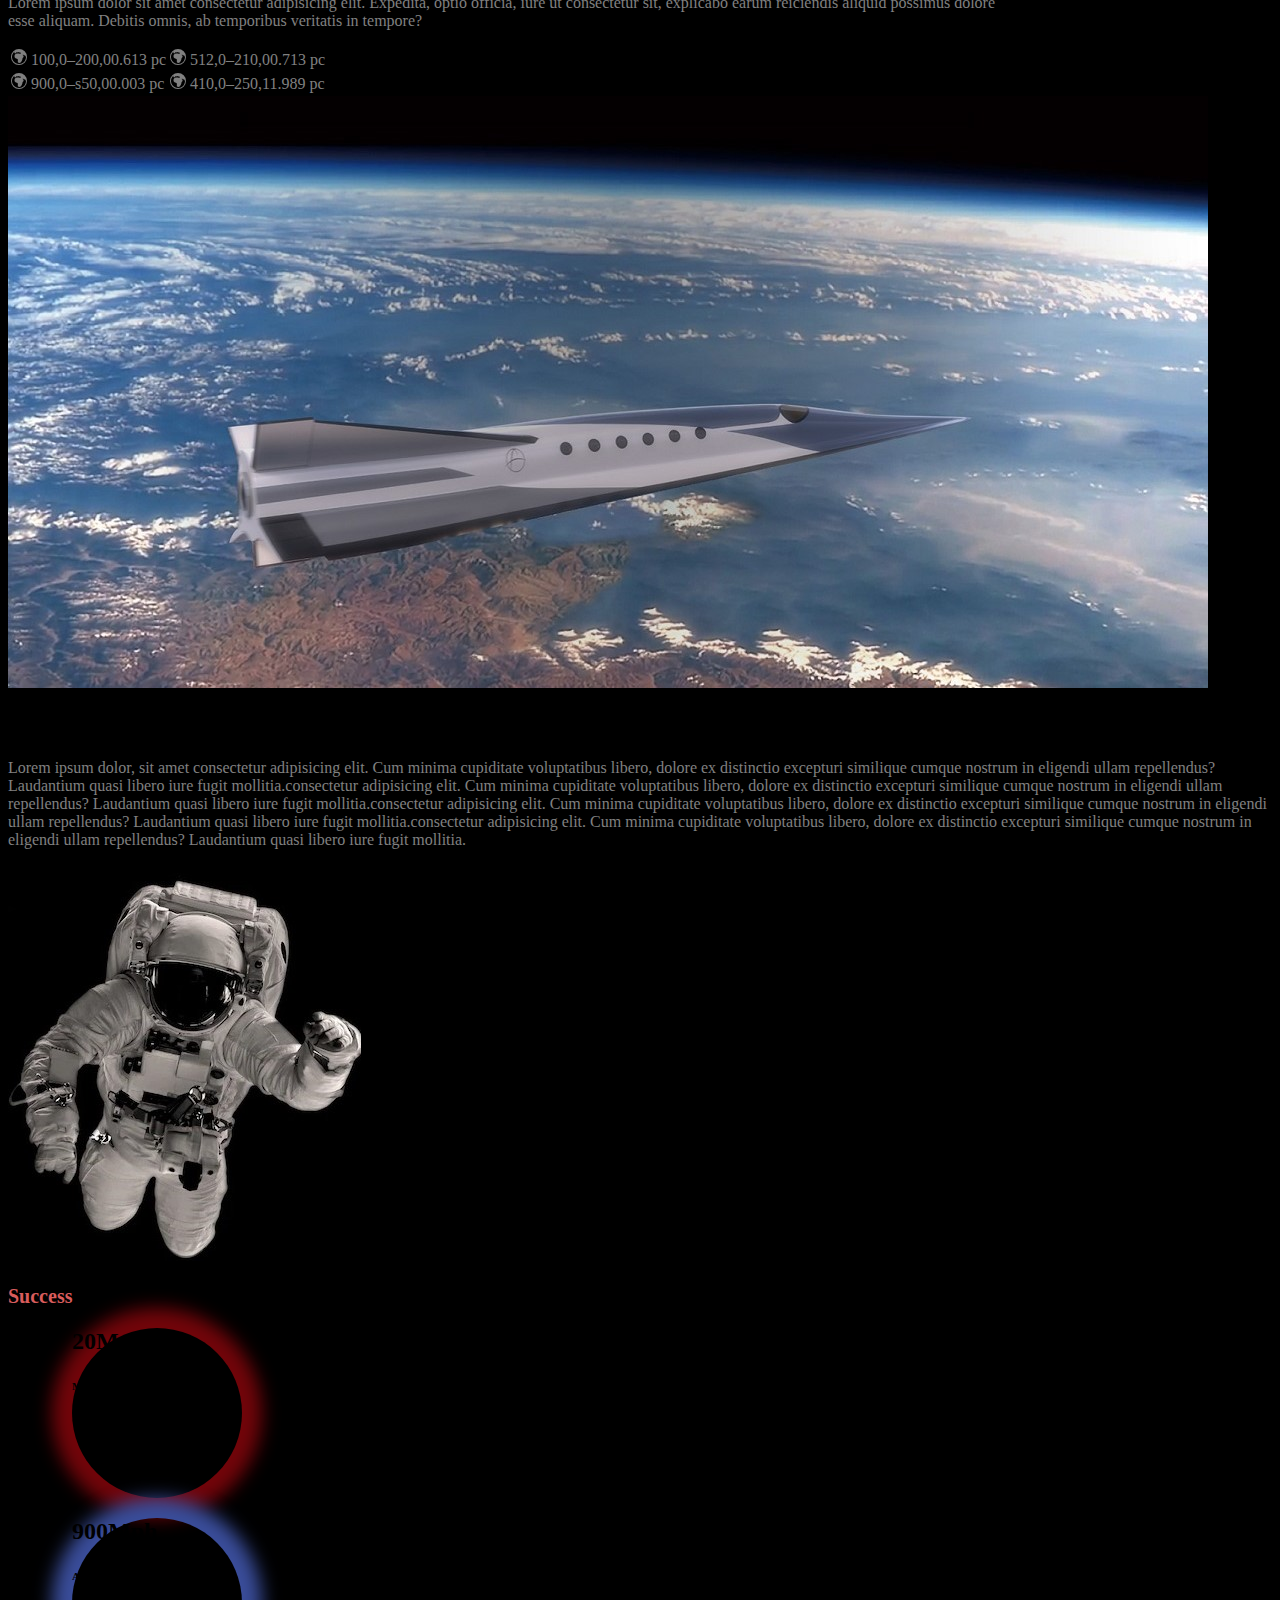
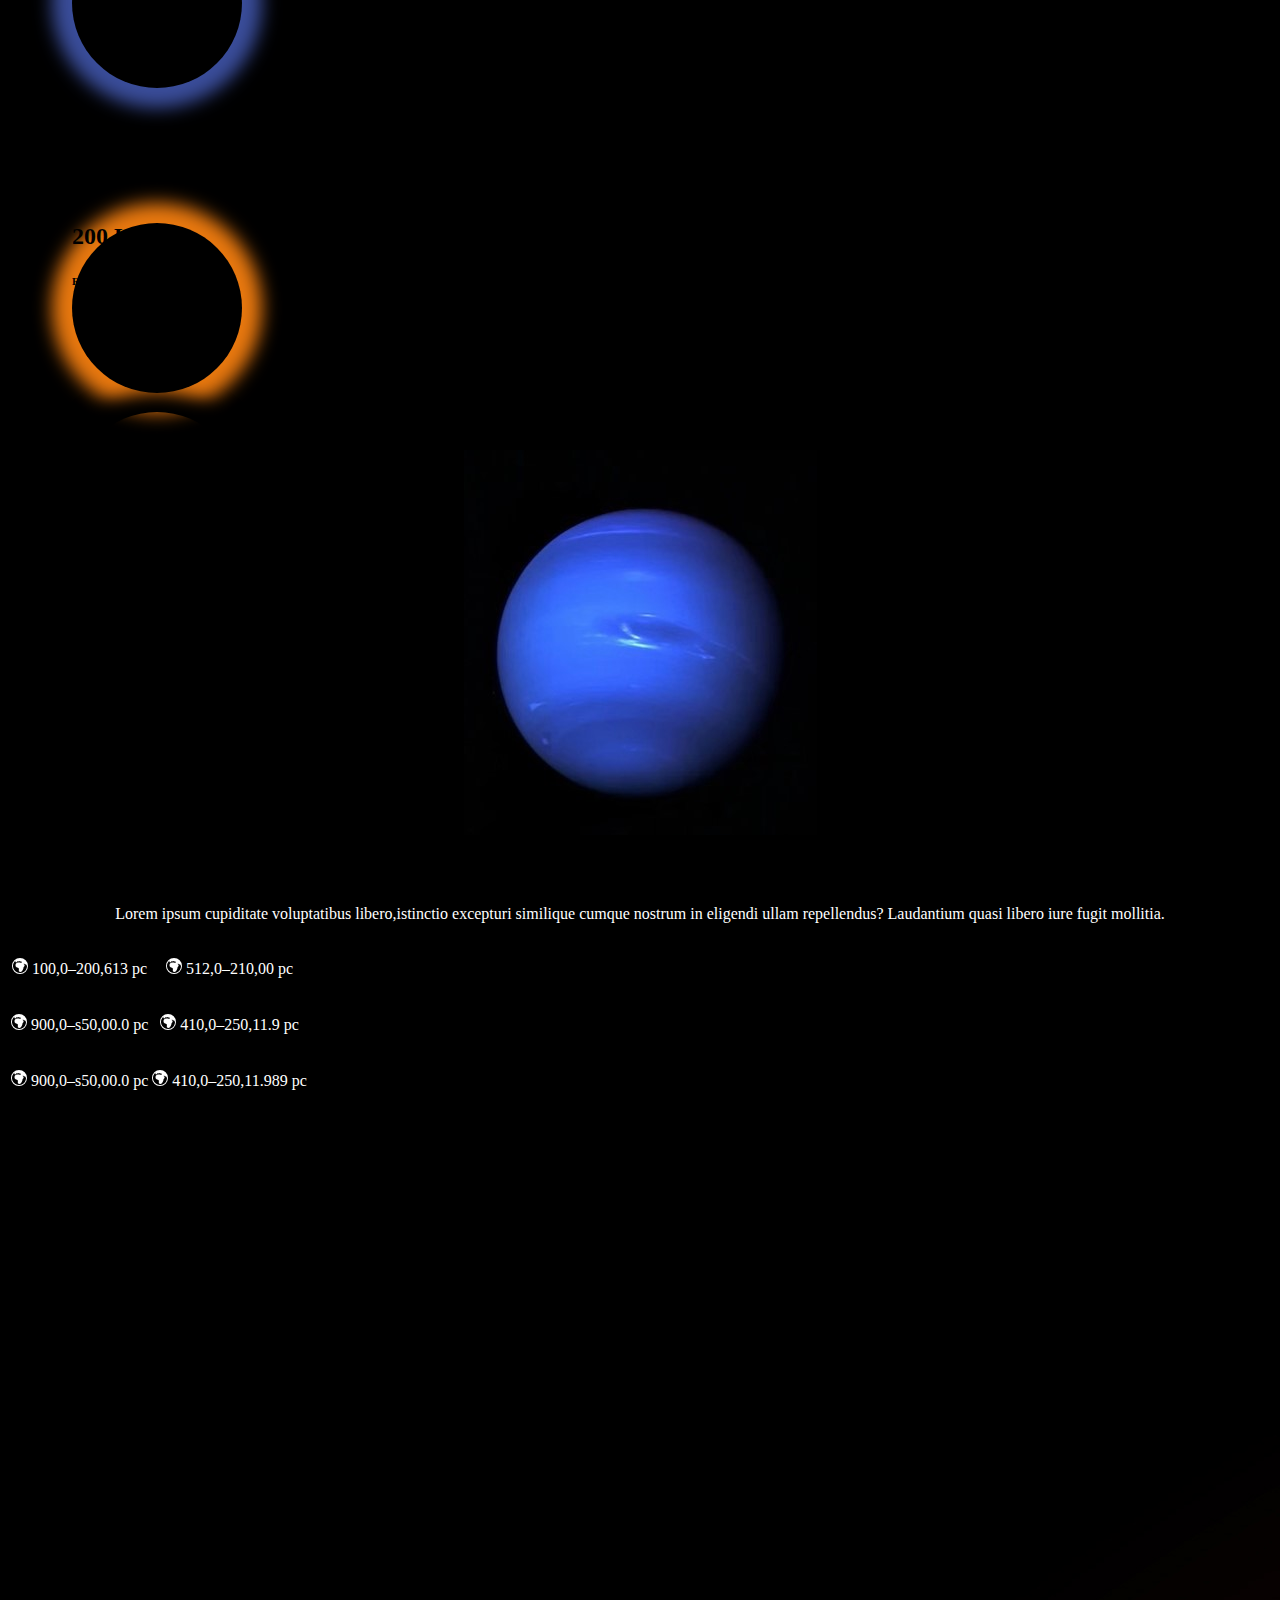
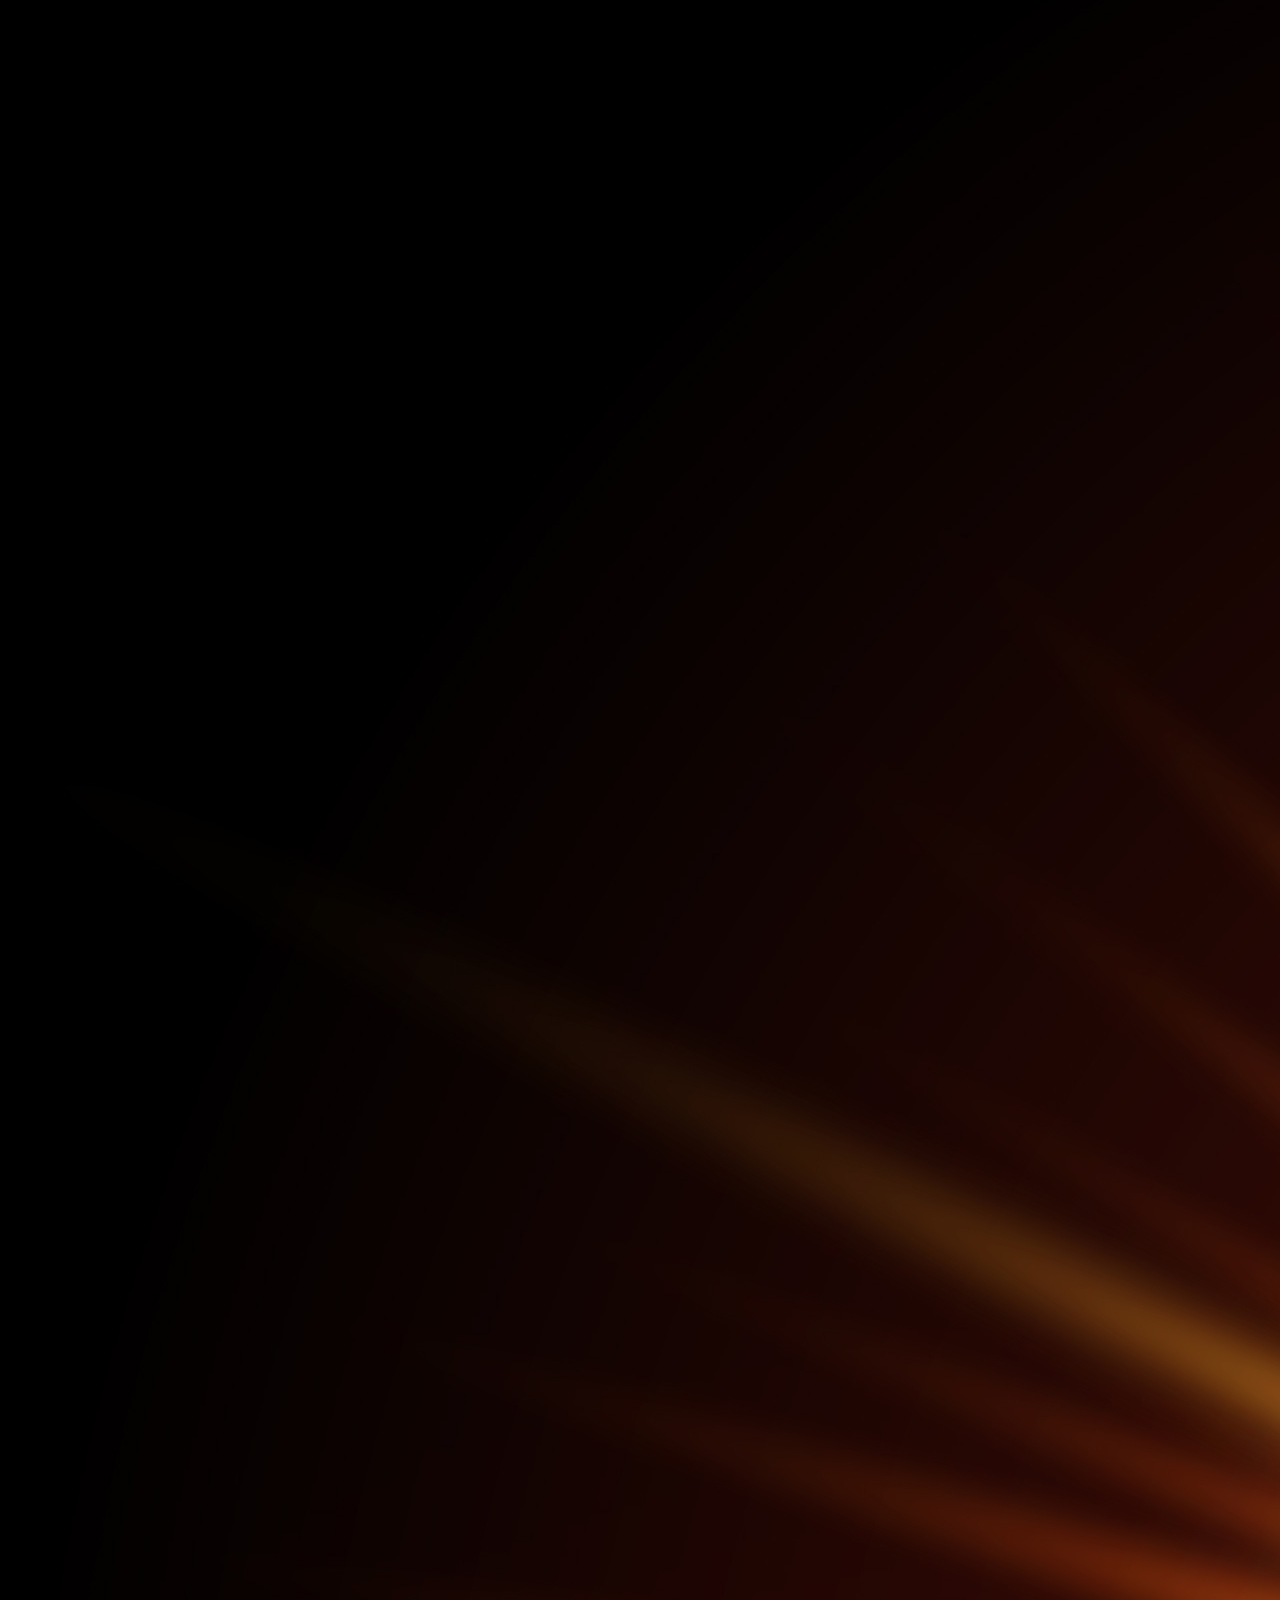
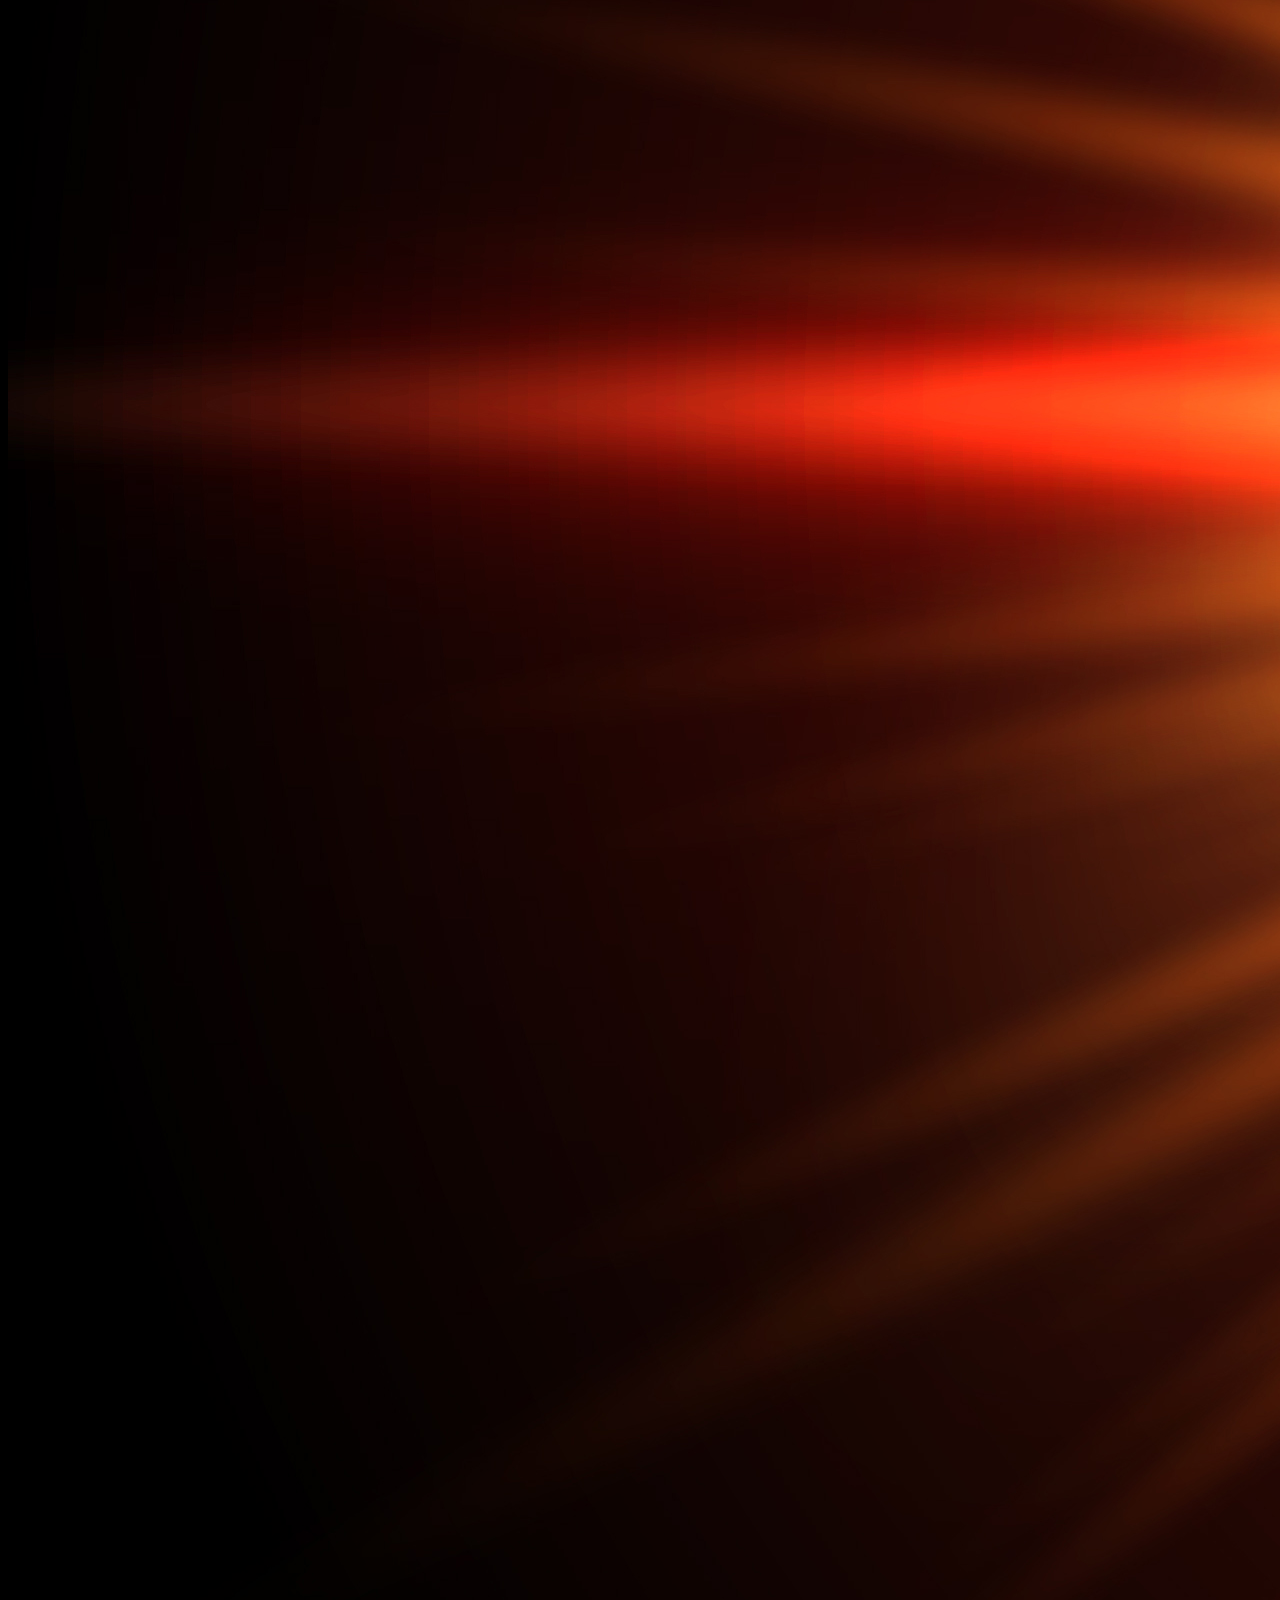
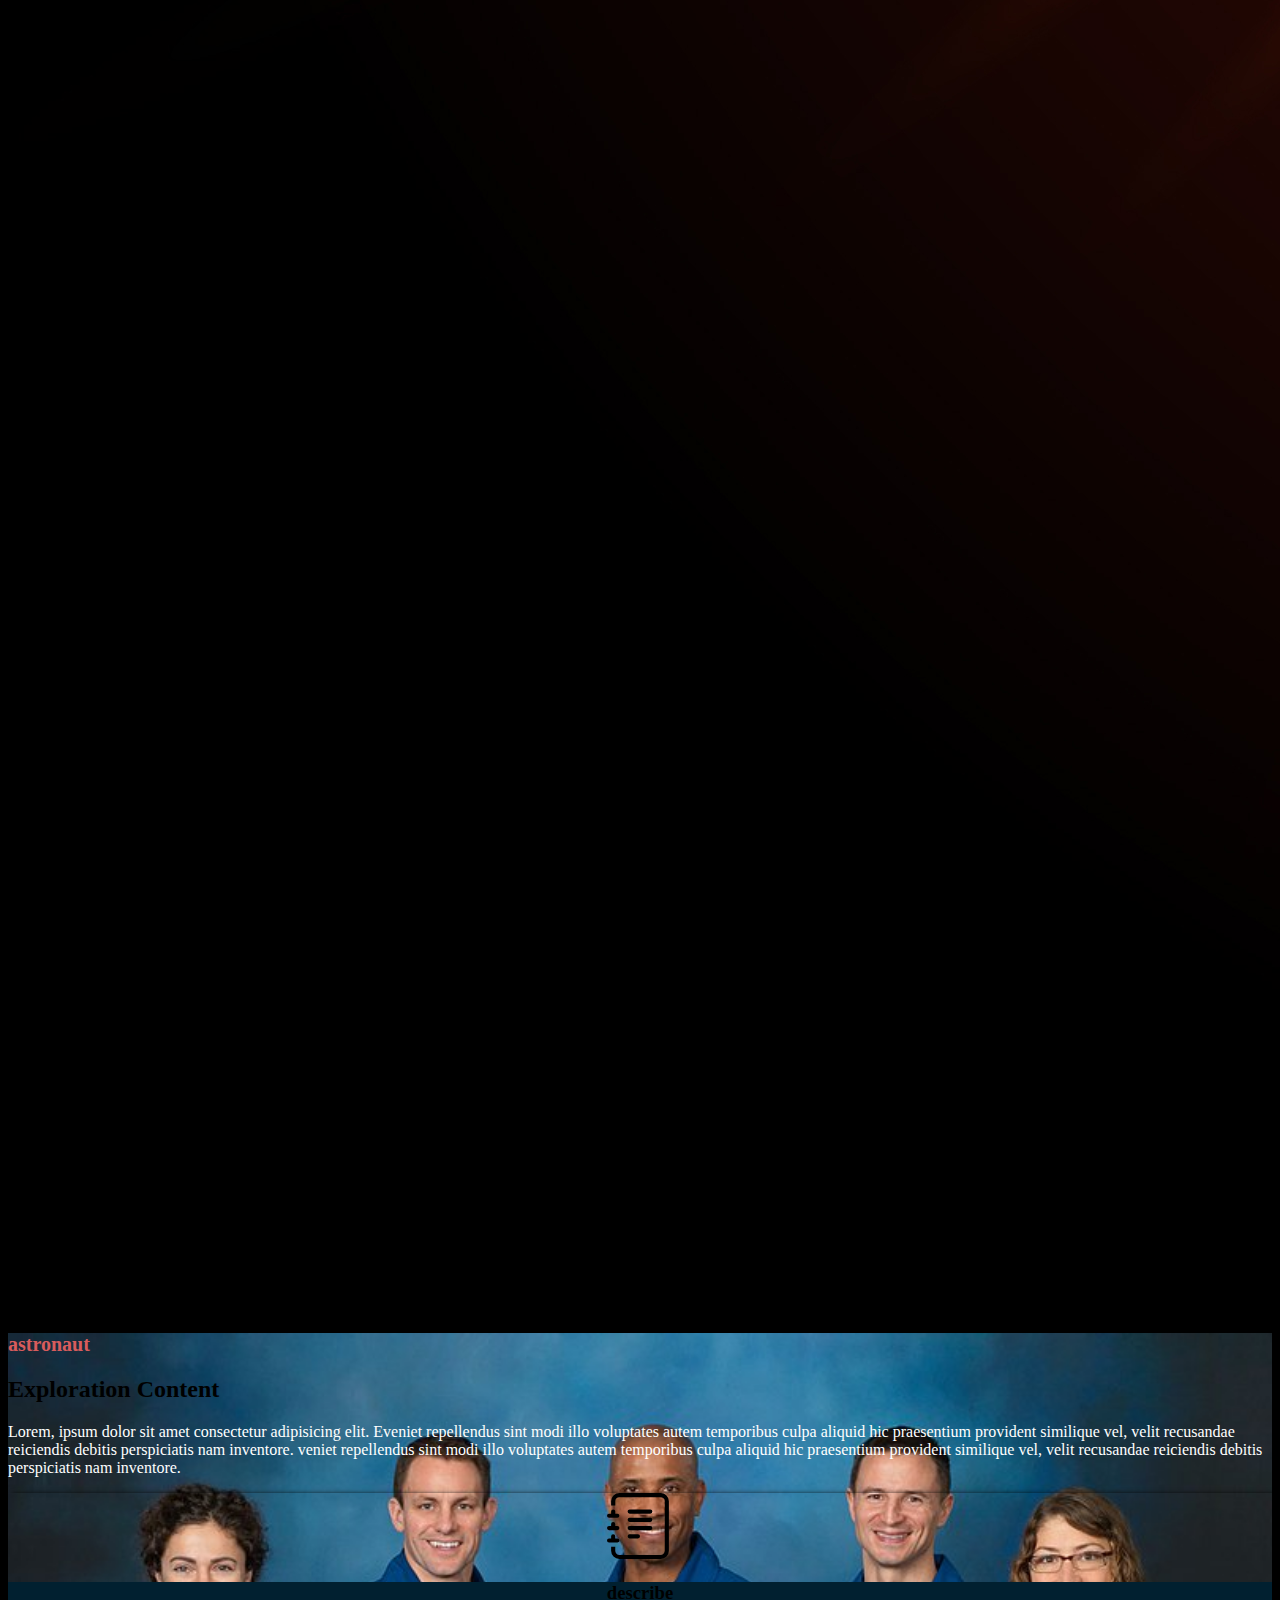
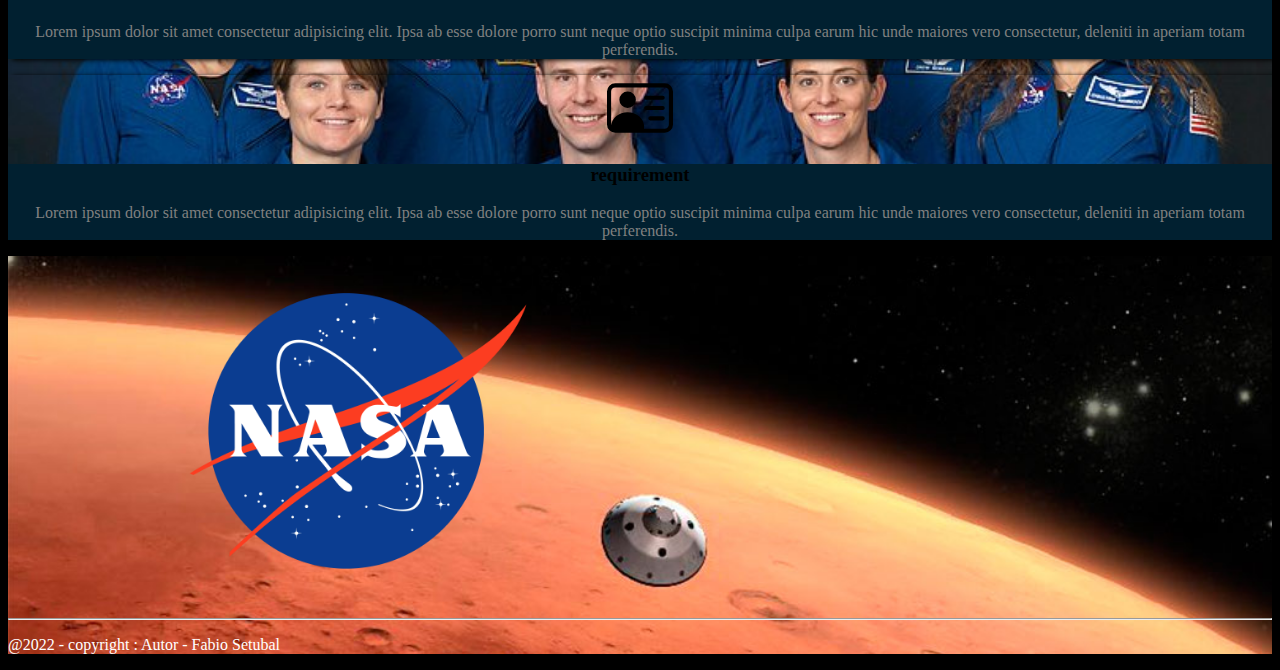
==== commit 00ec8684: "finalização do layout e do responsivo do site" ====
--- a/respnsivo.html
+++ b/respnsivo.html
@@ -151,9 +151,9 @@
             </section>
         </header>
 
-
-        <main>
-            <div class="container">
+        <div class="container">
+            <main>
+
 
                 <section id="services">
                     <div class="row mt-4">
@@ -320,6 +320,15 @@
                             <p class="card-text text-center" id="main-p-astronauta">Lorem ipsum dolor, sit amet
                                 consectetur adipisicing elit. Cum minima cupiditate voluptatibus libero, dolore ex
                                 distinctio excepturi similique cumque nostrum in eligendi ullam repellendus? Laudantium
+                                quasi libero iure fugit mollitia.consectetur adipisicing elit. Cum minima cupiditate
+                                voluptatibus libero, dolore ex
+                                distinctio excepturi similique cumque nostrum in eligendi ullam repellendus? Laudantium
+                                quasi libero iure fugit mollitia.consectetur adipisicing elit. Cum minima cupiditate
+                                voluptatibus libero, dolore ex
+                                distinctio excepturi similique cumque nostrum in eligendi ullam repellendus? Laudantium
+                                quasi libero iure fugit mollitia.consectetur adipisicing elit. Cum minima cupiditate
+                                voluptatibus libero, dolore ex
+                                distinctio excepturi similique cumque nostrum in eligendi ullam repellendus? Laudantium
                                 quasi libero iure fugit mollitia.</p>
                         </div>
                     </div>
@@ -335,7 +344,7 @@
                 </section>
 
                 <section id="success">
-                    <div class="sistema-solar img-fluid mt-3">
+                    <div class="sistema-solar img-fluid mt-5">
 
                         <div class="row">
                             <div class="col">
@@ -380,25 +389,190 @@
 
 
                         <!-- fim dos circulos -->
-
-
-
                     </div>
                 </section>
 
-
-
+                <section id="neturno">
+
+                    <div class="row mt-5">
+                        <div class="col neturno-img-col">
+                            <img class="img-fluid w-100" src="img/neturno.jpg" alt="">
+                        </div>
+                        <div class="col">
+                            <h2 class="text-light " id="neturno">Neturno</h2>
+                            <p class="text-light" id="main-p-neturno">Lorem ipsum cupiditate voluptatibus
+                                libero,istinctio excepturi similique cumque nostrum in eligendi ullam repellendus?
+                                Laudantium quasi libero iure fugit mollitia.</p>
+
+                            <table class="table table-borderless " id="table-neturno">
+                                <tr>
+                                    <td>
+                                        <p class="" id="">
+                                            <svg xmlns="http://www.w3.org/2000/svg" width="16" height="16"
+                                                fill="currentColor" class="bi bi-globe-europe-africa"
+                                                viewBox="0 0 16 16">
+                                                <path
+                                                    d="M8 0a8 8 0 1 0 0 16A8 8 0 0 0 8 0ZM3.668 2.501l-.288.646a.847.847 0 0 0 1.479.815l.245-.368a.809.809 0 0 1 1.034-.275.809.809 0 0 0 .724 0l.261-.13a1 1 0 0 1 .775-.05l.984.34c.078.028.16.044.243.054.784.093.855.377.694.801-.155.41-.616.617-1.035.487l-.01-.003C8.274 4.663 7.748 4.5 6 4.5 4.8 4.5 3.5 5.62 3.5 7c0 1.96.826 2.166 1.696 2.382.46.115.935.233 1.304.618.449.467.393 1.181.339 1.877C6.755 12.96 6.674 14 8.5 14c1.75 0 3-3.5 3-4.5 0-.262.208-.468.444-.7.396-.392.87-.86.556-1.8-.097-.291-.396-.568-.641-.756-.174-.133-.207-.396-.052-.551a.333.333 0 0 1 .42-.042l1.085.724c.11.072.255.058.348-.035.15-.15.415-.083.489.117.16.43.445 1.05.849 1.357L15 8A7 7 0 1 1 3.668 2.501Z" />
+                                            </svg>
+                                            100,0–200,613 pc
+                                        </p>
+                                    </td>
+                                    <td>
+                                        <p class="" id="">
+                                            <svg xmlns="http://www.w3.org/2000/svg" width="16" height="16"
+                                                fill="currentColor" class="bi bi-globe-europe-africa"
+                                                viewBox="0 0 16 16">
+                                                <path
+                                                    d="M8 0a8 8 0 1 0 0 16A8 8 0 0 0 8 0ZM3.668 2.501l-.288.646a.847.847 0 0 0 1.479.815l.245-.368a.809.809 0 0 1 1.034-.275.809.809 0 0 0 .724 0l.261-.13a1 1 0 0 1 .775-.05l.984.34c.078.028.16.044.243.054.784.093.855.377.694.801-.155.41-.616.617-1.035.487l-.01-.003C8.274 4.663 7.748 4.5 6 4.5 4.8 4.5 3.5 5.62 3.5 7c0 1.96.826 2.166 1.696 2.382.46.115.935.233 1.304.618.449.467.393 1.181.339 1.877C6.755 12.96 6.674 14 8.5 14c1.75 0 3-3.5 3-4.5 0-.262.208-.468.444-.7.396-.392.87-.86.556-1.8-.097-.291-.396-.568-.641-.756-.174-.133-.207-.396-.052-.551a.333.333 0 0 1 .42-.042l1.085.724c.11.072.255.058.348-.035.15-.15.415-.083.489.117.16.43.445 1.05.849 1.357L15 8A7 7 0 1 1 3.668 2.501Z" />
+                                            </svg>
+                                            512,0–210,00 pc
+                                        </p>
+                                    </td>
+
+                                </tr>
+                                <tr>
+                                    <td>
+                                        <p class="" id="">
+                                            <svg xmlns="http://www.w3.org/2000/svg" width="16" height="16"
+                                                fill="currentColor" class="bi bi-globe-europe-africa"
+                                                viewBox="0 0 16 16">
+                                                <path
+                                                    d="M8 0a8 8 0 1 0 0 16A8 8 0 0 0 8 0ZM3.668 2.501l-.288.646a.847.847 0 0 0 1.479.815l.245-.368a.809.809 0 0 1 1.034-.275.809.809 0 0 0 .724 0l.261-.13a1 1 0 0 1 .775-.05l.984.34c.078.028.16.044.243.054.784.093.855.377.694.801-.155.41-.616.617-1.035.487l-.01-.003C8.274 4.663 7.748 4.5 6 4.5 4.8 4.5 3.5 5.62 3.5 7c0 1.96.826 2.166 1.696 2.382.46.115.935.233 1.304.618.449.467.393 1.181.339 1.877C6.755 12.96 6.674 14 8.5 14c1.75 0 3-3.5 3-4.5 0-.262.208-.468.444-.7.396-.392.87-.86.556-1.8-.097-.291-.396-.568-.641-.756-.174-.133-.207-.396-.052-.551a.333.333 0 0 1 .42-.042l1.085.724c.11.072.255.058.348-.035.15-.15.415-.083.489.117.16.43.445 1.05.849 1.357L15 8A7 7 0 1 1 3.668 2.501Z" />
+                                            </svg>
+                                            900,0–s50,00.0 pc
+                                        </p>
+                                    </td>
+                                    <td>
+                                        <p class="" id="">
+                                            <svg xmlns="http://www.w3.org/2000/svg" width="16" height="16"
+                                                fill="currentColor" class="bi bi-globe-europe-africa"
+                                                viewBox="0 0 16 16">
+                                                <path
+                                                    d="M8 0a8 8 0 1 0 0 16A8 8 0 0 0 8 0ZM3.668 2.501l-.288.646a.847.847 0 0 0 1.479.815l.245-.368a.809.809 0 0 1 1.034-.275.809.809 0 0 0 .724 0l.261-.13a1 1 0 0 1 .775-.05l.984.34c.078.028.16.044.243.054.784.093.855.377.694.801-.155.41-.616.617-1.035.487l-.01-.003C8.274 4.663 7.748 4.5 6 4.5 4.8 4.5 3.5 5.62 3.5 7c0 1.96.826 2.166 1.696 2.382.46.115.935.233 1.304.618.449.467.393 1.181.339 1.877C6.755 12.96 6.674 14 8.5 14c1.75 0 3-3.5 3-4.5 0-.262.208-.468.444-.7.396-.392.87-.86.556-1.8-.097-.291-.396-.568-.641-.756-.174-.133-.207-.396-.052-.551a.333.333 0 0 1 .42-.042l1.085.724c.11.072.255.058.348-.035.15-.15.415-.083.489.117.16.43.445 1.05.849 1.357L15 8A7 7 0 1 1 3.668 2.501Z" />
+                                            </svg>
+                                            410,0–250,11.9 pc
+                                        </p>
+                                    </td>
+                                </tr>
+                                <tr>
+                                    <td>
+                                        <p class="" id="">
+                                            <svg xmlns="http://www.w3.org/2000/svg" width="16" height="16"
+                                                fill="currentColor" class="bi bi-globe-europe-africa"
+                                                viewBox="0 0 16 16">
+                                                <path
+                                                    d="M8 0a8 8 0 1 0 0 16A8 8 0 0 0 8 0ZM3.668 2.501l-.288.646a.847.847 0 0 0 1.479.815l.245-.368a.809.809 0 0 1 1.034-.275.809.809 0 0 0 .724 0l.261-.13a1 1 0 0 1 .775-.05l.984.34c.078.028.16.044.243.054.784.093.855.377.694.801-.155.41-.616.617-1.035.487l-.01-.003C8.274 4.663 7.748 4.5 6 4.5 4.8 4.5 3.5 5.62 3.5 7c0 1.96.826 2.166 1.696 2.382.46.115.935.233 1.304.618.449.467.393 1.181.339 1.877C6.755 12.96 6.674 14 8.5 14c1.75 0 3-3.5 3-4.5 0-.262.208-.468.444-.7.396-.392.87-.86.556-1.8-.097-.291-.396-.568-.641-.756-.174-.133-.207-.396-.052-.551a.333.333 0 0 1 .42-.042l1.085.724c.11.072.255.058.348-.035.15-.15.415-.083.489.117.16.43.445 1.05.849 1.357L15 8A7 7 0 1 1 3.668 2.501Z" />
+                                            </svg>
+                                            900,0–s50,00.0 pc
+                                        </p>
+                                    </td>
+                                    <td>
+                                        <p class="" id="">
+                                            <svg xmlns="http://www.w3.org/2000/svg" width="16" height="16"
+                                                fill="currentColor" class="bi bi-globe-europe-africa"
+                                                viewBox="0 0 16 16">
+                                                <path
+                                                    d="M8 0a8 8 0 1 0 0 16A8 8 0 0 0 8 0ZM3.668 2.501l-.288.646a.847.847 0 0 0 1.479.815l.245-.368a.809.809 0 0 1 1.034-.275.809.809 0 0 0 .724 0l.261-.13a1 1 0 0 1 .775-.05l.984.34c.078.028.16.044.243.054.784.093.855.377.694.801-.155.41-.616.617-1.035.487l-.01-.003C8.274 4.663 7.748 4.5 6 4.5 4.8 4.5 3.5 5.62 3.5 7c0 1.96.826 2.166 1.696 2.382.46.115.935.233 1.304.618.449.467.393 1.181.339 1.877C6.755 12.96 6.674 14 8.5 14c1.75 0 3-3.5 3-4.5 0-.262.208-.468.444-.7.396-.392.87-.86.556-1.8-.097-.291-.396-.568-.641-.756-.174-.133-.207-.396-.052-.551a.333.333 0 0 1 .42-.042l1.085.724c.11.072.255.058.348-.035.15-.15.415-.083.489.117.16.43.445 1.05.849 1.357L15 8A7 7 0 1 1 3.668 2.501Z" />
+                                            </svg>
+                                            410,0–250,11.989 pc
+                                        </p>
+                                    </td>
+                                </tr>
+                            </table>
+                        </div>
+                        <div class="col neturno-img-col">
+                            <img class="img-fluid w-100" src="img/solar_eclipse_background_2609.jpg" alt="">
+                        </div>
+                    </div>
+
+                </section>
+
+                <section class="mt-5" id="gr-astronauta">
+                    <div class="row">
+                        <div class="col">
+                            <p class=" text-center main-p-title">astronaut</p>
+                            <h2 class="text-light text-center"> Exploration Content</h2>
+                            <p class="text-center">Lorem, ipsum dolor sit amet consectetur
+                                adipisicing elit.
+                                Eveniet repellendus sint modi illo voluptates autem temporibus culpa aliquid hic
+                                praesentium provident similique vel, velit recusandae reiciendis debitis perspiciatis
+                                nam inventore.
+                                veniet repellendus sint modi illo voluptates autem temporibus culpa aliquid hic
+                                praesentium provident similique vel, velit recusandae reiciendis debitis perspiciatis
+                                nam inventore.</p>
+                        </div>
+                    </div>
+
+                    <div class="row mt-2">
+
+                        <div class="col-sm-6">
+                            <div class="card mb-4 mx-4">
+                                <div class="card-header">
+                                    <svg xmlns="http://www.w3.org/2000/svg" width="66" height="66" fill="currentColor"
+                                        class="bi bi-journal-text" viewBox="0 0 16 16">
+                                        <path
+                                            d="M5 10.5a.5.5 0 0 1 .5-.5h2a.5.5 0 0 1 0 1h-2a.5.5 0 0 1-.5-.5zm0-2a.5.5 0 0 1 .5-.5h5a.5.5 0 0 1 0 1h-5a.5.5 0 0 1-.5-.5zm0-2a.5.5 0 0 1 .5-.5h5a.5.5 0 0 1 0 1h-5a.5.5 0 0 1-.5-.5zm0-2a.5.5 0 0 1 .5-.5h5a.5.5 0 0 1 0 1h-5a.5.5 0 0 1-.5-.5z" />
+                                        <path
+                                            d="M3 0h10a2 2 0 0 1 2 2v12a2 2 0 0 1-2 2H3a2 2 0 0 1-2-2v-1h1v1a1 1 0 0 0 1 1h10a1 1 0 0 0 1-1V2a1 1 0 0 0-1-1H3a1 1 0 0 0-1 1v1H1V2a2 2 0 0 1 2-2z" />
+                                        <path
+                                            d="M1 5v-.5a.5.5 0 0 1 1 0V5h.5a.5.5 0 0 1 0 1h-2a.5.5 0 0 1 0-1H1zm0 3v-.5a.5.5 0 0 1 1 0V8h.5a.5.5 0 0 1 0 1h-2a.5.5 0 0 1 0-1H1zm0 3v-.5a.5.5 0 0 1 1 0v.5h.5a.5.5 0 0 1 0 1h-2a.5.5 0 0 1 0-1H1z" />
+                                    </svg>
+                                </div>
+                                <div class="card-body">
+
+                                    <h3 class="text-light">describe </h3>
+                                    <p class="card-text">Lorem ipsum dolor sit amet consectetur adipisicing elit.
+                                        Ipsa ab esse dolore porro sunt neque optio suscipit minima culpa earum hic
+                                        unde maiores vero consectetur, deleniti in aperiam totam perferendis.</p>
+
+                                </div>
+                            </div>
+                        </div>
+
+
+                        <div class="col-sm-6">
+                            <div class="card mb-4 mx-4">
+                                <div class="card-header">
+                                    <svg xmlns="http://www.w3.org/2000/svg" width="66" height="66" fill="currentColor"
+                                        class="bi bi-person-vcard" viewBox="0 0 16 16">
+                                        <path
+                                            d="M5 8a2 2 0 1 0 0-4 2 2 0 0 0 0 4Zm4-2.5a.5.5 0 0 1 .5-.5h4a.5.5 0 0 1 0 1h-4a.5.5 0 0 1-.5-.5ZM9 8a.5.5 0 0 1 .5-.5h4a.5.5 0 0 1 0 1h-4A.5.5 0 0 1 9 8Zm1 2.5a.5.5 0 0 1 .5-.5h3a.5.5 0 0 1 0 1h-3a.5.5 0 0 1-.5-.5Z" />
+                                        <path
+                                            d="M2 2a2 2 0 0 0-2 2v8a2 2 0 0 0 2 2h12a2 2 0 0 0 2-2V4a2 2 0 0 0-2-2H2ZM1 4a1 1 0 0 1 1-1h12a1 1 0 0 1 1 1v8a1 1 0 0 1-1 1H8.96c.026-.163.04-.33.04-.5C9 10.567 7.21 9 5 9c-2.086 0-3.8 1.398-3.984 3.181A1.006 1.006 0 0 1 1 12V4Z" />
+                                    </svg>
+                                </div>
+                                <div class="card-body">
+
+                                    <h3 class="text-light">requirement </h3>
+                                    <p class="card-text">Lorem ipsum dolor sit amet consectetur adipisicing elit.
+                                        Ipsa ab esse dolore porro sunt neque optio suscipit minima culpa earum hic
+                                        unde maiores vero consectetur, deleniti in aperiam totam perferendis.</p>
+
+                                </div>
+                            </div>
+                        </div>
+
+                    </div>
+
+                </section>
+
+            </main>
+        </div>
+
+        <footer class="mt-5">
+            <div class="container">
+                <div class="d-flex justify-content-center">
+                    <img class="mt-5" src="img/logo-nasa.png" alt="" width="700px">
+                </div>
+                <hr class="text-light">
+
+                <p id="teste" class="text-light text-center mb-0 "> @2022 - copyright : Autor - Fabio Setubal</p>
             </div>
-        </main>
-
-
-        <footer>
-
 
 
         </footer>
-
     </div>
+
     <script src="https://cdn.jsdelivr.net/npm/bootstrap@5.0.2/dist/js/bootstrap.bundle.min.js"
         integrity="sha384-MrcW6ZMFYlzcLA8Nl+NtUVF0sA7MsXsP1UyJoMp4YLEuNSfAP+JcXn/tWtIaxVXM"
         crossorigin="anonymous"></script>
--- a/responsivo.css
+++ b/responsivo.css
@@ -1,27 +1,3 @@
-/* .col {
-    border: 1px solid red;
-}
-
-.container {
-    border: 1px blue dashed;
-}
-
-header {
-    border: 1px green dashed;
-}
-
-main {
-    border: 1px orange dashed;
-}
-
-footer {
-    border: 1px purple;
-}
-
-section{
-    border: 1px rgb(255, 0, 221) dashed;
-} */
-
 body {
     background-color: black;
 }
@@ -31,11 +7,12 @@
 }
 
 
+
 /* HEADER */
 
 header{
     background-image: url(img/scene-with-planets.jpg);
-    /* background-attachment: fixed; */
+    background-attachment: fixed;
     background-repeat: no-repeat;
     background-size: cover;
     height: 100vh;
@@ -92,6 +69,7 @@
 /* MAIN */
 
 .main-p-title{
+    font-weight: bold;
     color:rgb(216, 92, 92);
     font-size: 20px;
 }
@@ -142,7 +120,7 @@
 .sistema-solar{
     background-image: url(img/sistema-solar.jpeg);
     background-repeat: no-repeat;
-    /* background-attachment: fixed; */
+    background-attachment: fixed;
     background-size: cover;
     /* border: 1px solid red; */
     height: 85vh;
@@ -173,9 +151,35 @@
     box-shadow: 0px 0px 18px 20px;
 }
 
+#neturno{
+    text-align: center;
+}
+
+#gr-astronauta{
+    background-image: url(img/grupo-astronauta.jpg);
+    background-repeat: no-repeat;
+    /* background-attachment: fixed; */
+    background-size: cover;
+   
+}
+
+#gr-astronauta .card{
+    box-shadow: 5px 1px 5px black;
+    
+}
 
 /* FIM MAIN */
 
+/* FOOTER */
+
+footer{
+    background-image: url(img/marte.jpg);
+    background-repeat: no-repeat;
+    background-size: cover;
+    height: auto;
+}
+
+/* FIM FOOTER */
 
 /*----------------- PEQUENOS AJUSTES RESPONSIVOS -----------------*/
 @media only screen and (max-width: 500px) and (max-height:1300px) {
@@ -222,6 +226,23 @@
         margin-bottom: 5vh;
     }
     /* fim refente ao circulo do success */
+
+    #neturno table{
+        font-size: small;
+    }
+
+    .neturno-img-col{
+        display: none;
+    }
+
+    #gr-astronauta{
+
+        height: auto
+    }
+
+
+
+
   }
 
 
@@ -231,4 +252,13 @@
     .sistema-solar{
         height: 60vh;
     }
+
+    #neturno{
+        text-align: center;
+    }
+
+
+    .neturno-img-col{
+        display: none;
+    }
   }